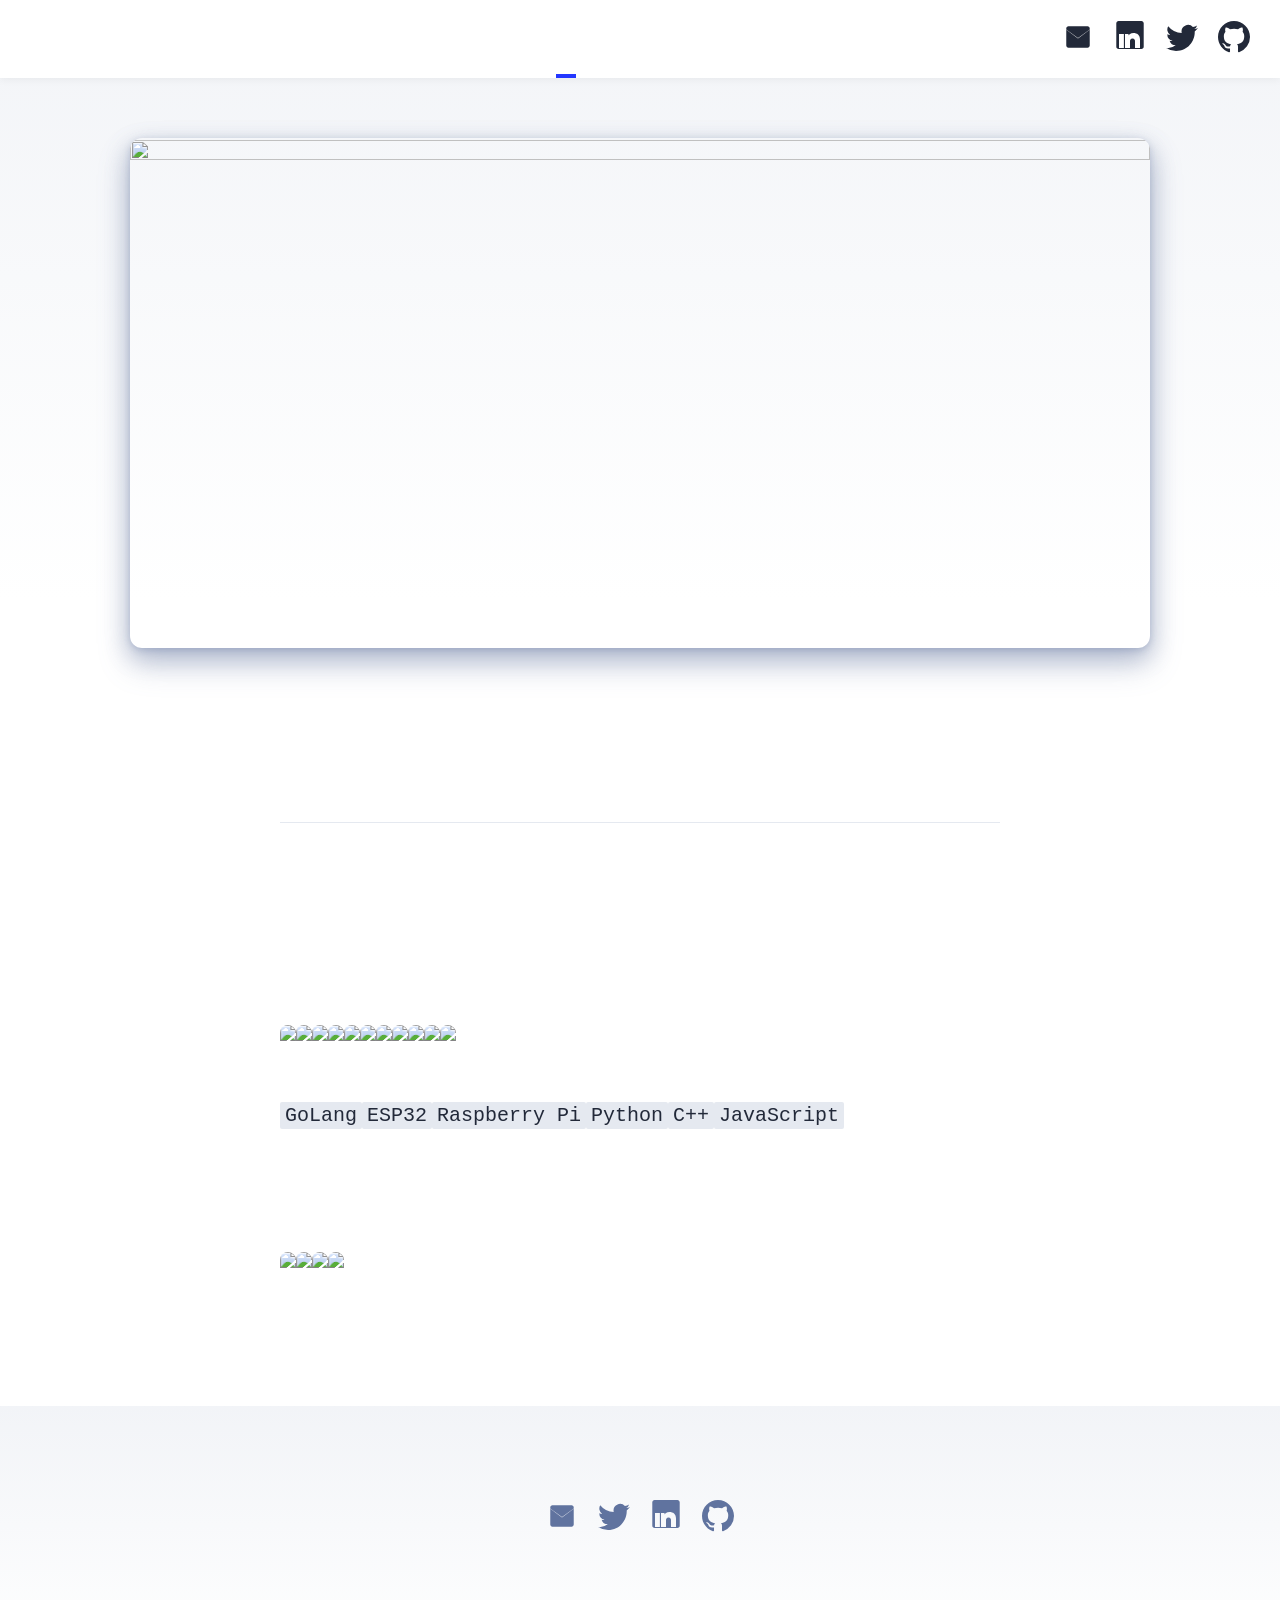
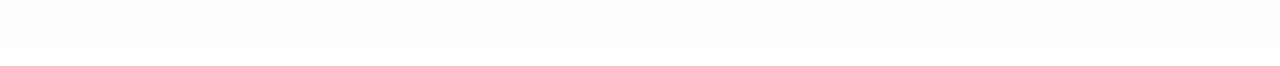
==== about/index.html @ 31f9257a "v2 portfolio" ====
<!DOCTYPE html><html lang="en" data-astro-cid-bvzihdzo> <head><!-- Global Metadata --><meta charset="utf-8"><meta name="viewport" content="width=device-width,initial-scale=1"><link rel="icon" type="image/svg+xml" href="/favicon.svg"><link rel="sitemap" href="/sitemap-index.xml"><link rel="alternate" type="application/rss+xml" title="Sachinthra's Portfolio" href="https://sachinthra.github.io/rss.xml"><meta name="generator" content="Astro v5.5.5"><!-- Font preloads --><link rel="preload" href="/fonts/atkinson-regular.woff" as="font" type="font/woff" crossorigin><link rel="preload" href="/fonts/atkinson-bold.woff" as="font" type="font/woff" crossorigin><!-- Canonical URL --><link rel="canonical" href="https://sachinthra.github.io/about/"><!-- Primary Meta Tags --><title>About Me</title><meta name="title" content="About Me"><meta name="description" content="Something about me, my work and my interests."><!-- Open Graph / Facebook --><meta property="og:type" content="website"><meta property="og:url" content="https://sachinthra.github.io/about/"><meta property="og:title" content="About Me"><meta property="og:description" content="Something about me, my work and my interests."><meta property="og:image" content="https://sachinthra.github.io/blog-placeholder-1.jpg"><!-- Twitter --><meta property="twitter:card" content="summary_large_image"><meta property="twitter:url" content="https://sachinthra.github.io/about/"><meta property="twitter:title" content="About Me"><meta property="twitter:description" content="Something about me, my work and my interests."><meta property="twitter:image" content="https://sachinthra.github.io/blog-placeholder-1.jpg"><style>:root{--accent: #2337ff;--accent-dark: #000d8a;--black: 15, 18, 25;--gray: 96, 115, 159;--gray-light: 229, 233, 240;--gray-dark: 34, 41, 57;--gray-gradient: rgba(var(--gray-light), 50%), #fff;--box-shadow: 0 2px 6px rgba(var(--gray), 25%), 0 8px 24px rgba(var(--gray), 33%), 0 16px 32px rgba(var(--gray), 33%)}@font-face{font-family:Atkinson;src:url(/fonts/atkinson-regular.woff) format("woff");font-weight:400;font-style:normal;font-display:swap}@font-face{font-family:Atkinson;src:url(/fonts/atkinson-bold.woff) format("woff");font-weight:700;font-style:normal;font-display:swap}body{font-family:Atkinson,sans-serif;margin:0;padding:0;text-align:left;background:linear-gradient(var(--gray-gradient)) no-repeat;background-size:100% 600px;word-wrap:break-word;overflow-wrap:break-word;color:rgb(var(--gray-dark));font-size:20px;line-height:1.7}main{width:720px;max-width:calc(100% - 2em);margin:auto;padding:3em 1em}h1,h2,h3,h4,h5,h6{margin:0 0 .5rem;color:rgb(var(--black));line-height:1.2}h1{font-size:3.052em}h2{font-size:2.441em}h3{font-size:1.953em}h4{font-size:1.563em}h5{font-size:1.25em}strong,b{font-weight:700}a,a:hover{color:var(--accent)}p{margin-bottom:1em}.prose p{margin-bottom:2em}textarea{width:100%;font-size:16px}input{font-size:16px}table{width:100%}img{max-width:100%;height:auto;border-radius:8px}code{padding:2px 5px;background-color:rgb(var(--gray-light));border-radius:2px}pre{padding:1.5em;border-radius:8px}pre>code{all:unset}blockquote{border-left:4px solid var(--accent);padding:0 0 0 20px;margin:0;font-size:1.333em}hr{border:none;border-top:1px solid rgb(var(--gray-light))}@media (max-width: 720px){body{font-size:18px}main{padding:1em}}.sr-only{border:0;padding:0;margin:0;position:absolute!important;height:1px;width:1px;overflow:hidden;clip:rect(1px 1px 1px 1px);clip:rect(1px,1px,1px,1px);clip-path:inset(50%);white-space:nowrap}a[data-astro-cid-eimmu3lg]{display:inline-block;text-decoration:none}a[data-astro-cid-eimmu3lg].active{font-weight:bolder;text-decoration:underline}header[data-astro-cid-3ef6ksr2]{margin:0;padding:0 1em;background:#fff;box-shadow:0 2px 8px rgba(var(--black),5%)}h2[data-astro-cid-3ef6ksr2]{margin:0;font-size:1em}h2[data-astro-cid-3ef6ksr2] a[data-astro-cid-3ef6ksr2],h2[data-astro-cid-3ef6ksr2] a[data-astro-cid-3ef6ksr2].active{text-decoration:none}nav[data-astro-cid-3ef6ksr2]{display:flex;align-items:center;justify-content:space-between}nav[data-astro-cid-3ef6ksr2] a[data-astro-cid-3ef6ksr2]{padding:1em .5em;color:var(--black);border-bottom:4px solid transparent;text-decoration:none}nav[data-astro-cid-3ef6ksr2] a[data-astro-cid-3ef6ksr2].active{text-decoration:none;border-bottom-color:var(--accent)}.social-links[data-astro-cid-3ef6ksr2],.social-links[data-astro-cid-3ef6ksr2] a[data-astro-cid-3ef6ksr2]{display:flex}@media (max-width: 720px){.social-links[data-astro-cid-3ef6ksr2]{display:none}}footer[data-astro-cid-sz7xmlte]{padding:2em 1em 6em;background:linear-gradient(var(--gray-gradient)) no-repeat;color:rgb(var(--gray));text-align:center}.social-links[data-astro-cid-sz7xmlte]{display:flex;justify-content:center;gap:1em;margin-top:1em}.social-links[data-astro-cid-sz7xmlte] a[data-astro-cid-sz7xmlte]{text-decoration:none;color:rgb(var(--gray))}.social-links[data-astro-cid-sz7xmlte] a[data-astro-cid-sz7xmlte]:hover{color:rgb(var(--gray-dark))}
main[data-astro-cid-bvzihdzo]{width:calc(100% - 2em);max-width:100%;margin:0}.hero-image[data-astro-cid-bvzihdzo]{width:100%}.hero-image[data-astro-cid-bvzihdzo] img[data-astro-cid-bvzihdzo]{display:block;margin:0 auto;border-radius:12px;box-shadow:var(--box-shadow)}.prose[data-astro-cid-bvzihdzo]{width:720px;max-width:calc(100% - 2em);margin:auto;padding:1em;color:rgb(var(--gray-dark))}.title[data-astro-cid-bvzihdzo]{margin-bottom:1em;padding:1em 0;text-align:center;line-height:1}.title[data-astro-cid-bvzihdzo] h1[data-astro-cid-bvzihdzo]{margin:0 0 .5em}.date[data-astro-cid-bvzihdzo]{margin-bottom:.5em;color:rgb(var(--gray))}.last-updated-on[data-astro-cid-bvzihdzo]{font-style:italic}
</style></head> <body data-astro-cid-bvzihdzo> <header data-astro-cid-3ef6ksr2> <nav data-astro-cid-3ef6ksr2> <h2 data-astro-cid-3ef6ksr2><a href="/" data-astro-cid-3ef6ksr2>Sachinthra&#39;s Portfolio</a></h2> <div class="internal-links" data-astro-cid-3ef6ksr2> <a href="/" data-astro-cid-3ef6ksr2="true" data-astro-cid-eimmu3lg> Home </a>  <a href="/blog" data-astro-cid-3ef6ksr2="true" data-astro-cid-eimmu3lg> Blog </a>  <a href="/about" class="active" data-astro-cid-3ef6ksr2="true" data-astro-cid-eimmu3lg> About </a>  </div> <div class="social-links" data-astro-cid-3ef6ksr2> <!-- <a href="https://m.webtoo.ls/@astro" target="_blank">
				<span class="sr-only">Follow Astro on Mastodon</span>
				<svg viewBox="0 0 16 16" aria-hidden="true" width="32" height="32"
					><path
						fill="currentColor"
						d="M11.19 12.195c2.016-.24 3.77-1.475 3.99-2.603.348-1.778.32-4.339.32-4.339 0-3.47-2.286-4.488-2.286-4.488C12.062.238 10.083.017 8.027 0h-.05C5.92.017 3.942.238 2.79.765c0 0-2.285 1.017-2.285 4.488l-.002.662c-.004.64-.007 1.35.011 2.091.083 3.394.626 6.74 3.78 7.57 1.454.383 2.703.463 3.709.408 1.823-.1 2.847-.647 2.847-.647l-.06-1.317s-1.303.41-2.767.36c-1.45-.05-2.98-.156-3.215-1.928a3.614 3.614 0 0 1-.033-.496s1.424.346 3.228.428c1.103.05 2.137-.064 3.188-.189zm1.613-2.47H11.13v-4.08c0-.859-.364-1.295-1.091-1.295-.804 0-1.207.517-1.207 1.541v2.233H7.168V5.89c0-1.024-.403-1.541-1.207-1.541-.727 0-1.091.436-1.091 1.296v4.079H3.197V5.522c0-.859.22-1.541.66-2.046.456-.505 1.052-.764 1.793-.764.856 0 1.504.328 1.933.983L8 4.39l.417-.695c.429-.655 1.077-.983 1.934-.983.74 0 1.336.259 1.791.764.442.505.661 1.187.661 2.046v4.203z"
					></path></svg
				>
			</a> --> <a href="mailto:sachinthranv@gmail.com" target="_blank" data-astro-cid-3ef6ksr2> <span class="sr-only" data-astro-cid-3ef6ksr2>Send an email to Sachinthra</span> <svg viewBox="0 0 24 24" aria-hidden="true" width="32" height="32" astro-icon="social/gmail" data-astro-cid-3ef6ksr2> <path fill="currentColor" d="M12 13.065L3.2 6.6V18.4C3.2 19.28 3.92 20 4.8 20H19.2C20.08 20 20.8 19.28 20.8 18.4V6.6L12 13.065ZM12 11.2L20.8 4.8H19.2L12 9.935L4.8 4.8H3.2L12 11.2ZM19.2 4H4.8C3.92 4 3.2 4.72 3.2 5.6V6.4L12 12.8L20.8 6.4V5.6C20.8 4.72 20.08 4 19.2 4Z" data-astro-cid-3ef6ksr2></path> </svg> </a> <a href="https://linkedin.com/in/sachinthra/" target="_blank" data-astro-cid-3ef6ksr2> <span class="sr-only" data-astro-cid-3ef6ksr2>Follow Sachinthra on Linkedin</span> <svg viewBox="0 0 16 16" aria-hidden="true" width="32" height="32" data-astro-cid-3ef6ksr2><path fill="currentColor" d="M1.146 1.146C1.146 0.513 1.659 0 2.293 0h11.414c.634 0 1.147.513 1.147 1.146v11.708c0 .633-.513 1.146-1.147 1.146H2.293c-.634 0-1.147-.513-1.147-1.146V1.146zM4.943 13.5V6.5H2.5v7h2.443zm-1.221-8.25a1.25 1.25 0 1 1 0-2.5 1.25 1.25 0 0 1 0 2.5zm9.278 8.25V9.25c0-2.25-1.5-3.25-3.25-3.25-1.5 0-2.25.75-2.5 1.25V6.5H5.5v7h2.5v-3.5c0-.5.25-1.25 1.25-1.25s1.25.75 1.25 1.25V13.5h2.5z" data-astro-cid-3ef6ksr2></path></svg> </a> <a href="https://x.com/Sachinthra" target="_blank" data-astro-cid-3ef6ksr2> <span class="sr-only" data-astro-cid-3ef6ksr2>Follow Sachinthra on X(Twitter)</span> <svg viewBox="0 0 16 16" aria-hidden="true" width="32" height="32" data-astro-cid-3ef6ksr2><path fill="currentColor" d="M5.026 15c6.038 0 9.341-5.003 9.341-9.334 0-.14 0-.282-.006-.422A6.685 6.685 0 0 0 16 3.542a6.658 6.658 0 0 1-1.889.518 3.301 3.301 0 0 0 1.447-1.817 6.533 6.533 0 0 1-2.087.793A3.286 3.286 0 0 0 7.875 6.03a9.325 9.325 0 0 1-6.767-3.429 3.289 3.289 0 0 0 1.018 4.382A3.323 3.323 0 0 1 .64 6.575v.045a3.288 3.288 0 0 0 2.632 3.218 3.203 3.203 0 0 1-.865.115 3.23 3.23 0 0 1-.614-.057 3.283 3.283 0 0 0 3.067 2.277A6.588 6.588 0 0 1 .78 13.58a6.32 6.32 0 0 1-.78-.045A9.344 9.344 0 0 0 5.026 15z" data-astro-cid-3ef6ksr2></path></svg> </a> <a href="https://github.com/sachinthra" target="_blank" data-astro-cid-3ef6ksr2> <span class="sr-only" data-astro-cid-3ef6ksr2>Go to Sachinthra's GitHub repo</span> <svg viewBox="0 0 16 16" aria-hidden="true" width="32" height="32" data-astro-cid-3ef6ksr2><path fill="currentColor" d="M8 0C3.58 0 0 3.58 0 8c0 3.54 2.29 6.53 5.47 7.59.4.07.55-.17.55-.38 0-.19-.01-.82-.01-1.49-2.01.37-2.53-.49-2.69-.94-.09-.23-.48-.94-.82-1.13-.28-.15-.68-.52-.01-.53.63-.01 1.08.58 1.23.82.72 1.21 1.87.87 2.33.66.07-.52.28-.87.51-1.07-1.78-.2-3.64-.89-3.64-3.95 0-.87.31-1.59.82-2.15-.08-.2-.36-1.02.08-2.12 0 0 .67-.21 2.2.82.64-.18 1.32-.27 2-.27.68 0 1.36.09 2 .27 1.53-1.04 2.2-.82 2.2-.82.44 1.1.16 1.92.08 2.12.51.56.82 1.27.82 2.15 0 3.07-1.87 3.75-3.65 3.95.29.25.54.73.54 1.48 0 1.07-.01 1.93-.01 2.2 0 .21.15.46.55.38A8.012 8.012 0 0 0 16 8c0-4.42-3.58-8-8-8z" data-astro-cid-3ef6ksr2></path></svg> </a> </div> </nav> </header>  <main data-astro-cid-bvzihdzo> <article data-astro-cid-bvzihdzo> <div class="hero-image" data-astro-cid-bvzihdzo> <img width="1020" height="510" src="/blog-placeholder-about.jpg" alt="" data-astro-cid-bvzihdzo> </div> <div class="prose" data-astro-cid-bvzihdzo> <div class="title" data-astro-cid-bvzihdzo> <div class="date" data-astro-cid-bvzihdzo> <time datetime="2025-07-01T18:30:00.000Z"> Jul 2, 2025 </time>  </div> <h1 data-astro-cid-bvzihdzo>About Me</h1> <hr data-astro-cid-bvzihdzo> </div>  <p>
I'm a Software Development Engineer (SDE-2) focused on building scalable
    cloud systems and deploying real-world solutions using IoT and containerized
    applications. I enjoy working at the intersection of hardware, software, and
    infrastructure. Exploring the world of IOT using ESP32 and Raspberry Pi.
</p> <h2>Things I code with</h2> <p> <img alt="React" src="https://img.shields.io/badge/-React-45b8d8?style=flat-square&logo=react&logoColor=white"> <img alt="Docker" src="https://img.shields.io/badge/-Docker-46a2f1?style=flat-square&logo=docker&logoColor=white"> <img alt="github actions" src="https://img.shields.io/badge/-Github_Actions-2088FF?style=flat-square&logo=github-actions&logoColor=white"> <img alt="TypeScript" src="https://img.shields.io/badge/-TypeScript-007ACC?style=flat-square&logo=typescript&logoColor=white"> <img alt="Heroku" src="https://img.shields.io/badge/-Heroku-430098?style=flat-square&logo=heroku&logoColor=white"> <img alt="redux" src="https://img.shields.io/badge/-Redux-764ABC?style=flat-square&logo=redux&logoColor=white"> <img alt="Sass" src="https://img.shields.io/badge/-Sass-CC6699?style=flat-square&logo=sass&logoColor=white"> <img alt="git" src="https://img.shields.io/badge/-Git-F05032?style=flat-square&logo=git&logoColor=white"> <img alt="npm" src="https://img.shields.io/badge/-NPM-CB3837?style=flat-square&logo=npm&logoColor=white"> <img alt="html5" src="https://img.shields.io/badge/-HTML5-E34F26?style=flat-square&logo=html5&logoColor=white"> <img alt="Nodejs" src="https://img.shields.io/badge/-Nodejs-43853d?style=flat-square&logo=Node.js&logoColor=white"> </p> <p> <code>GoLang</code>, <code>ESP32</code>, <code>Raspberry Pi</code>, <code>Python</code>, <code>C++</code>, <code>JavaScript</code> </p> <h2>Find me</h2> <p> <a href="https://github.com/sachinthra" target="_blank"><img alt="Github" src="https://img.shields.io/badge/GitHub-%2312100E.svg?&style=for-the-badge&logo=Github&logoColor=white"></a> <a href="https://www.linkedin.com/in/sachinthra" target="_blank"><img alt="LinkedIn" src="https://img.shields.io/badge/linkedin-%230077B5.svg?&style=for-the-badge&logo=linkedin&logoColor=white"></a> <a href="https://x.com/Sachinthra" target="_blank"><img alt="Twitter" src="https://img.shields.io/badge/X-%2312100E.svg?&style=for-the-badge&logo=X&logoColor=white"></a> <a href="mailto:sachinthranv@gmail.com" target="_blank"><img alt="Github" src="https://img.shields.io/badge/Gmail-%2312100E.svg?&style=for-the-badge&logo=Gmail&logoColor=red"></a> </p>  </div> </article> </main> <footer data-astro-cid-sz7xmlte>
&copy; 2025 Sachinthra. All rights reserved.
<div class="social-links" data-astro-cid-sz7xmlte> <!-- <a href="https://m.webtoo.ls/@astro" target="_blank">
			<span class="sr-only">Follow Astro on Mastodon</span>
			<svg
				viewBox="0 0 16 16"
				aria-hidden="true"
				width="32"
				height="32"
				astro-icon="social/mastodon"
				><path
					fill="currentColor"
					d="M11.19 12.195c2.016-.24 3.77-1.475 3.99-2.603.348-1.778.32-4.339.32-4.339 0-3.47-2.286-4.488-2.286-4.488C12.062.238 10.083.017 8.027 0h-.05C5.92.017 3.942.238 2.79.765c0 0-2.285 1.017-2.285 4.488l-.002.662c-.004.64-.007 1.35.011 2.091.083 3.394.626 6.74 3.78 7.57 1.454.383 2.703.463 3.709.408 1.823-.1 2.847-.647 2.847-.647l-.06-1.317s-1.303.41-2.767.36c-1.45-.05-2.98-.156-3.215-1.928a3.614 3.614 0 0 1-.033-.496s1.424.346 3.228.428c1.103.05 2.137-.064 3.188-.189zm1.613-2.47H11.13v-4.08c0-.859-.364-1.295-1.091-1.295-.804 0-1.207.517-1.207 1.541v2.233H7.168V5.89c0-1.024-.403-1.541-1.207-1.541-.727 0-1.091.436-1.091 1.296v4.079H3.197V5.522c0-.859.22-1.541.66-2.046.456-.505 1.052-.764 1.793-.764.856 0 1.504.328 1.933.983L8 4.39l.417-.695c.429-.655 1.077-.983 1.934-.983.74 0 1.336.259 1.791.764.442.505.661 1.187.661 2.046v4.203z"
				></path></svg
			>
		</a> --> <a href="mailto:sachinthranv@gmail.com" target="_blank" data-astro-cid-sz7xmlte> <span class="sr-only" data-astro-cid-sz7xmlte>Send an email to Sachinthra</span> <svg viewBox="0 0 24 24" aria-hidden="true" width="32" height="32" astro-icon="social/gmail" data-astro-cid-sz7xmlte> <path fill="currentColor" d="M12 13.065L3.2 6.6V18.4C3.2 19.28 3.92 20 4.8 20H19.2C20.08 20 20.8 19.28 20.8 18.4V6.6L12 13.065ZM12 11.2L20.8 4.8H19.2L12 9.935L4.8 4.8H3.2L12 11.2ZM19.2 4H4.8C3.92 4 3.2 4.72 3.2 5.6V6.4L12 12.8L20.8 6.4V5.6C20.8 4.72 20.08 4 19.2 4Z" data-astro-cid-sz7xmlte></path> </svg> </a> <a href="https://x.com/Sachinthra" target="_blank" data-astro-cid-sz7xmlte> <span class="sr-only" data-astro-cid-sz7xmlte>Follow Sachinthra on X</span> <svg viewBox="0 0 16 16" aria-hidden="true" width="32" height="32" astro-icon="social/x" data-astro-cid-sz7xmlte><path fill="currentColor" d="M5.026 15c6.038 0 9.341-5.003 9.341-9.334 0-.14 0-.282-.006-.422A6.685 6.685 0 0 0 16 3.542a6.658 6.658 0 0 1-1.889.518 3.301 3.301 0 0 0 1.447-1.817 6.533 6.533 0 0 1-2.087.793A3.286 3.286 0 0 0 7.875 6.03a9.325 9.325 0 0 1-6.767-3.429 3.289 3.289 0 0 0 1.018 4.382A3.323 3.323 0 0 1 .64 6.575v.045a3.288 3.288 0 0 0 2.632 3.218 3.203 3.203 0 0 1-.865.115 3.23 3.23 0 0 1-.614-.057 3.283 3.283 0 0 0 3.067 2.277A6.588 6.588 0 0 1 .78 13.58a6.32 6.32 0 0 1-.78-.045A9.344 9.344 0 0 0 5.026 15z" data-astro-cid-sz7xmlte></path></svg> </a> <a href="https://linkedin.com/in/sachinthra/" target="_blank" data-astro-cid-sz7xmlte> <span class="sr-only" data-astro-cid-sz7xmlte>Follow Sachinthra on Linkedin</span> <svg viewBox="0 0 16 16" aria-hidden="true" width="32" height="32" astro-icon="social/linkedin" data-astro-cid-sz7xmlte><path fill="currentColor" d="M1.146 1.146C1.146 0.513 1.659 0 2.293 0h11.414c.634 0 1.147.513 1.147 1.146v11.708c0 .633-.513 1.146-1.147 1.146H2.293c-.634 0-1.147-.513-1.147-1.146V1.146zM4.943 13.5V6.5H2.5v7h2.443zm-1.221-8.25a1.25 1.25 0 1 1 0-2.5 1.25 1.25 0 0 1 0 2.5zm9.278 8.25V9.25c0-2.25-1.5-3.25-3.25-3.25-1.5 0-2.25.75-2.5 1.25V6.5H5.5v7h2.5v-3.5c0-.5.25-1.25 1.25-1.25s1.25.75 1.25 1.25V13.5h2.5z" data-astro-cid-sz7xmlte></path></svg> </a> <a href="https://github.com/sachinthra" target="_blank" data-astro-cid-sz7xmlte> <span class="sr-only" data-astro-cid-sz7xmlte>Go to Sachinthra's GitHub repo</span> <svg viewBox="0 0 16 16" aria-hidden="true" width="32" height="32" astro-icon="social/github" data-astro-cid-sz7xmlte><path fill="currentColor" d="M8 0C3.58 0 0 3.58 0 8c0 3.54 2.29 6.53 5.47 7.59.4.07.55-.17.55-.38 0-.19-.01-.82-.01-1.49-2.01.37-2.53-.49-2.69-.94-.09-.23-.48-.94-.82-1.13-.28-.15-.68-.52-.01-.53.63-.01 1.08.58 1.23.82.72 1.21 1.87.87 2.33.66.07-.52.28-.87.51-1.07-1.78-.2-3.64-.89-3.64-3.95 0-.87.31-1.59.82-2.15-.08-.2-.36-1.02.08-2.12 0 0 .67-.21 2.2.82.64-.18 1.32-.27 2-.27.68 0 1.36.09 2 .27 1.53-1.04 2.2-.82 2.2-.82.44 1.1.16 1.92.08 2.12.51.56.82 1.27.82 2.15 0 3.07-1.87 3.75-3.65 3.95.29.25.54.73.54 1.48 0 1.07-.01 1.93-.01 2.2 0 .21.15.46.55.38A8.012 8.012 0 0 0 16 8c0-4.42-3.58-8-8-8z" data-astro-cid-sz7xmlte></path></svg> </a> </div> </footer>  </body></html>
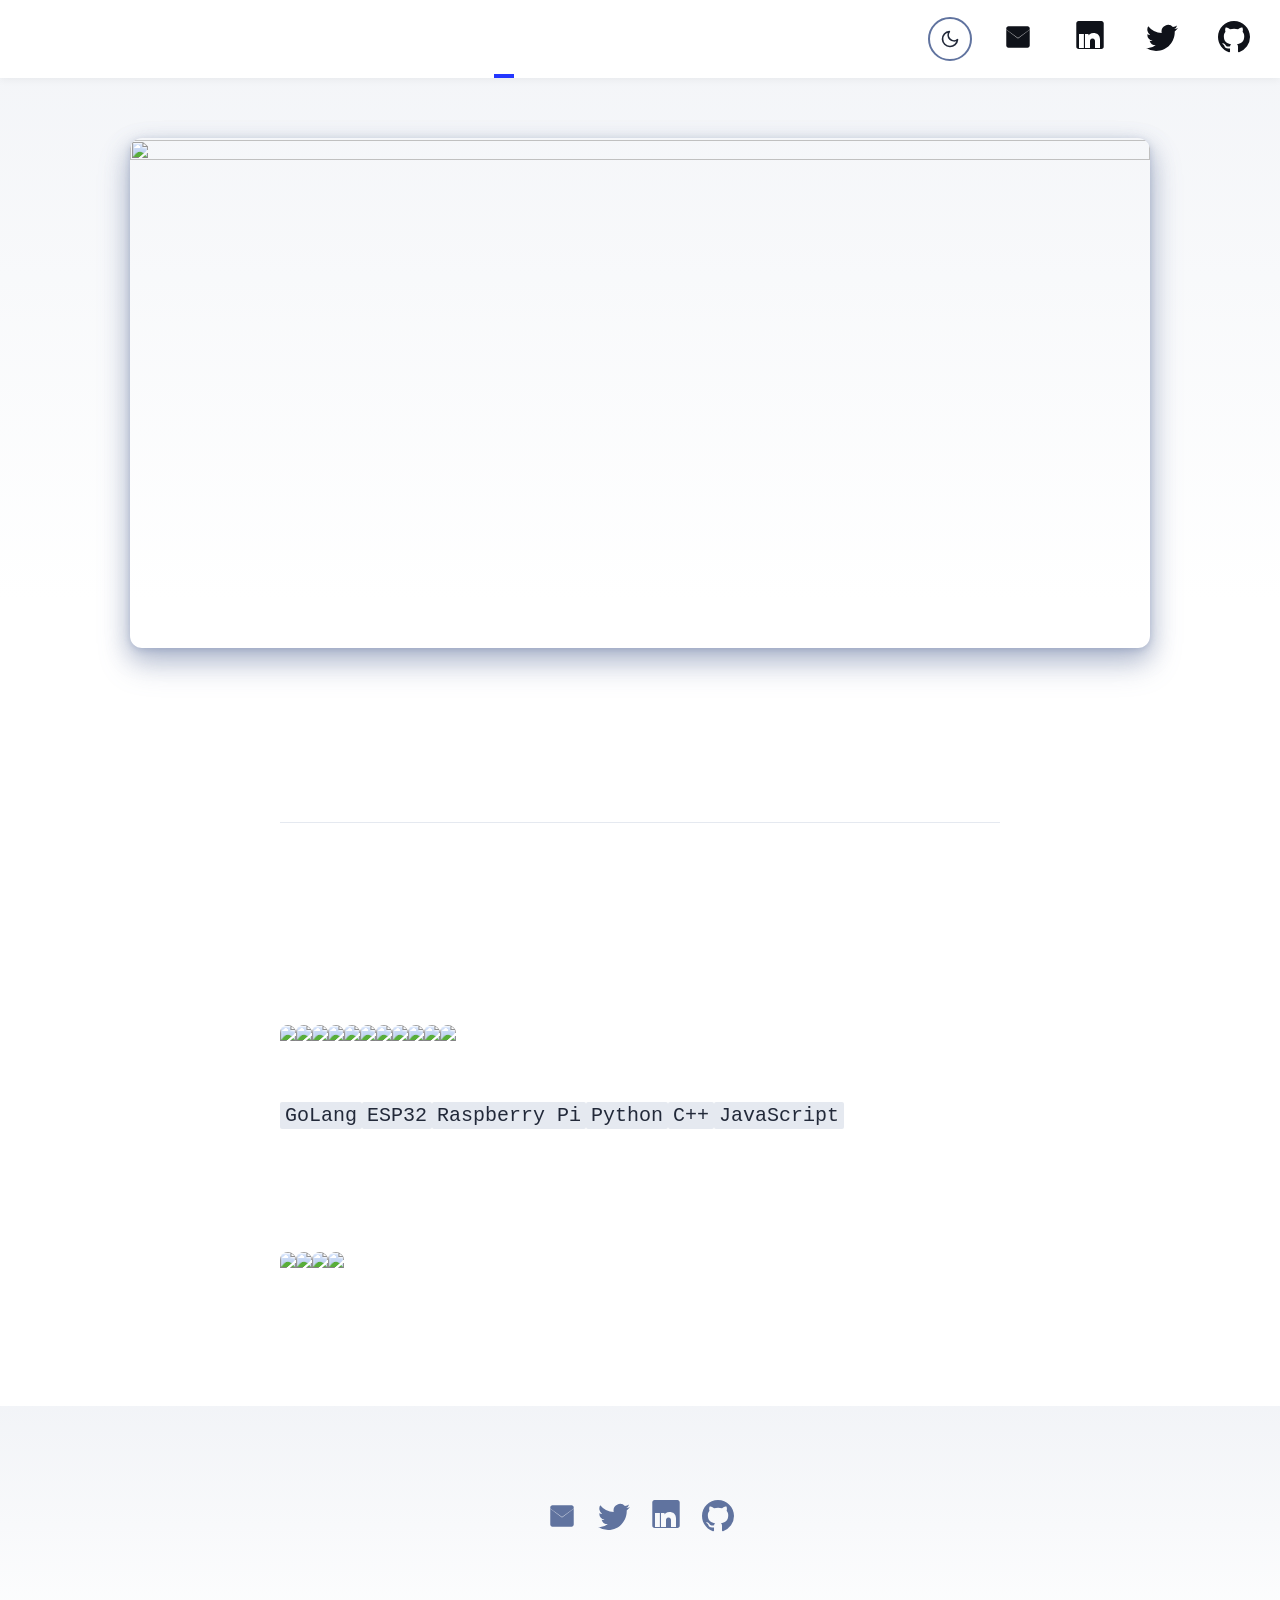
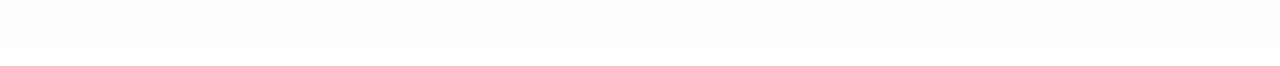
==== commit 8ef32c20: "Add Theme" ====
--- a/about/index.html
+++ b/about/index.html
@@ -1,14 +1,74 @@
-<!DOCTYPE html><html lang="en" data-astro-cid-bvzihdzo> <head><!-- Global Metadata --><meta charset="utf-8"><meta name="viewport" content="width=device-width,initial-scale=1"><link rel="icon" type="image/svg+xml" href="/favicon.svg"><link rel="sitemap" href="/sitemap-index.xml"><link rel="alternate" type="application/rss+xml" title="Sachinthra's Portfolio" href="https://sachinthra.github.io/rss.xml"><meta name="generator" content="Astro v5.5.5"><!-- Font preloads --><link rel="preload" href="/fonts/atkinson-regular.woff" as="font" type="font/woff" crossorigin><link rel="preload" href="/fonts/atkinson-bold.woff" as="font" type="font/woff" crossorigin><!-- Canonical URL --><link rel="canonical" href="https://sachinthra.github.io/about/"><!-- Primary Meta Tags --><title>About Me</title><meta name="title" content="About Me"><meta name="description" content="Something about me, my work and my interests."><!-- Open Graph / Facebook --><meta property="og:type" content="website"><meta property="og:url" content="https://sachinthra.github.io/about/"><meta property="og:title" content="About Me"><meta property="og:description" content="Something about me, my work and my interests."><meta property="og:image" content="https://sachinthra.github.io/blog-placeholder-1.jpg"><!-- Twitter --><meta property="twitter:card" content="summary_large_image"><meta property="twitter:url" content="https://sachinthra.github.io/about/"><meta property="twitter:title" content="About Me"><meta property="twitter:description" content="Something about me, my work and my interests."><meta property="twitter:image" content="https://sachinthra.github.io/blog-placeholder-1.jpg"><style>:root{--accent: #2337ff;--accent-dark: #000d8a;--black: 15, 18, 25;--gray: 96, 115, 159;--gray-light: 229, 233, 240;--gray-dark: 34, 41, 57;--gray-gradient: rgba(var(--gray-light), 50%), #fff;--box-shadow: 0 2px 6px rgba(var(--gray), 25%), 0 8px 24px rgba(var(--gray), 33%), 0 16px 32px rgba(var(--gray), 33%)}@font-face{font-family:Atkinson;src:url(/fonts/atkinson-regular.woff) format("woff");font-weight:400;font-style:normal;font-display:swap}@font-face{font-family:Atkinson;src:url(/fonts/atkinson-bold.woff) format("woff");font-weight:700;font-style:normal;font-display:swap}body{font-family:Atkinson,sans-serif;margin:0;padding:0;text-align:left;background:linear-gradient(var(--gray-gradient)) no-repeat;background-size:100% 600px;word-wrap:break-word;overflow-wrap:break-word;color:rgb(var(--gray-dark));font-size:20px;line-height:1.7}main{width:720px;max-width:calc(100% - 2em);margin:auto;padding:3em 1em}h1,h2,h3,h4,h5,h6{margin:0 0 .5rem;color:rgb(var(--black));line-height:1.2}h1{font-size:3.052em}h2{font-size:2.441em}h3{font-size:1.953em}h4{font-size:1.563em}h5{font-size:1.25em}strong,b{font-weight:700}a,a:hover{color:var(--accent)}p{margin-bottom:1em}.prose p{margin-bottom:2em}textarea{width:100%;font-size:16px}input{font-size:16px}table{width:100%}img{max-width:100%;height:auto;border-radius:8px}code{padding:2px 5px;background-color:rgb(var(--gray-light));border-radius:2px}pre{padding:1.5em;border-radius:8px}pre>code{all:unset}blockquote{border-left:4px solid var(--accent);padding:0 0 0 20px;margin:0;font-size:1.333em}hr{border:none;border-top:1px solid rgb(var(--gray-light))}@media (max-width: 720px){body{font-size:18px}main{padding:1em}}.sr-only{border:0;padding:0;margin:0;position:absolute!important;height:1px;width:1px;overflow:hidden;clip:rect(1px 1px 1px 1px);clip:rect(1px,1px,1px,1px);clip-path:inset(50%);white-space:nowrap}a[data-astro-cid-eimmu3lg]{display:inline-block;text-decoration:none}a[data-astro-cid-eimmu3lg].active{font-weight:bolder;text-decoration:underline}header[data-astro-cid-3ef6ksr2]{margin:0;padding:0 1em;background:#fff;box-shadow:0 2px 8px rgba(var(--black),5%)}h2[data-astro-cid-3ef6ksr2]{margin:0;font-size:1em}h2[data-astro-cid-3ef6ksr2] a[data-astro-cid-3ef6ksr2],h2[data-astro-cid-3ef6ksr2] a[data-astro-cid-3ef6ksr2].active{text-decoration:none}nav[data-astro-cid-3ef6ksr2]{display:flex;align-items:center;justify-content:space-between}nav[data-astro-cid-3ef6ksr2] a[data-astro-cid-3ef6ksr2]{padding:1em .5em;color:var(--black);border-bottom:4px solid transparent;text-decoration:none}nav[data-astro-cid-3ef6ksr2] a[data-astro-cid-3ef6ksr2].active{text-decoration:none;border-bottom-color:var(--accent)}.social-links[data-astro-cid-3ef6ksr2],.social-links[data-astro-cid-3ef6ksr2] a[data-astro-cid-3ef6ksr2]{display:flex}@media (max-width: 720px){.social-links[data-astro-cid-3ef6ksr2]{display:none}}footer[data-astro-cid-sz7xmlte]{padding:2em 1em 6em;background:linear-gradient(var(--gray-gradient)) no-repeat;color:rgb(var(--gray));text-align:center}.social-links[data-astro-cid-sz7xmlte]{display:flex;justify-content:center;gap:1em;margin-top:1em}.social-links[data-astro-cid-sz7xmlte] a[data-astro-cid-sz7xmlte]{text-decoration:none;color:rgb(var(--gray))}.social-links[data-astro-cid-sz7xmlte] a[data-astro-cid-sz7xmlte]:hover{color:rgb(var(--gray-dark))}
-main[data-astro-cid-bvzihdzo]{width:calc(100% - 2em);max-width:100%;margin:0}.hero-image[data-astro-cid-bvzihdzo]{width:100%}.hero-image[data-astro-cid-bvzihdzo] img[data-astro-cid-bvzihdzo]{display:block;margin:0 auto;border-radius:12px;box-shadow:var(--box-shadow)}.prose[data-astro-cid-bvzihdzo]{width:720px;max-width:calc(100% - 2em);margin:auto;padding:1em;color:rgb(var(--gray-dark))}.title[data-astro-cid-bvzihdzo]{margin-bottom:1em;padding:1em 0;text-align:center;line-height:1}.title[data-astro-cid-bvzihdzo] h1[data-astro-cid-bvzihdzo]{margin:0 0 .5em}.date[data-astro-cid-bvzihdzo]{margin-bottom:.5em;color:rgb(var(--gray))}.last-updated-on[data-astro-cid-bvzihdzo]{font-style:italic}
-</style></head> <body data-astro-cid-bvzihdzo> <header data-astro-cid-3ef6ksr2> <nav data-astro-cid-3ef6ksr2> <h2 data-astro-cid-3ef6ksr2><a href="/" data-astro-cid-3ef6ksr2>Sachinthra&#39;s Portfolio</a></h2> <div class="internal-links" data-astro-cid-3ef6ksr2> <a href="/" data-astro-cid-3ef6ksr2="true" data-astro-cid-eimmu3lg> Home </a>  <a href="/blog" data-astro-cid-3ef6ksr2="true" data-astro-cid-eimmu3lg> Blog </a>  <a href="/about" class="active" data-astro-cid-3ef6ksr2="true" data-astro-cid-eimmu3lg> About </a>  </div> <div class="social-links" data-astro-cid-3ef6ksr2> <!-- <a href="https://m.webtoo.ls/@astro" target="_blank">
-				<span class="sr-only">Follow Astro on Mastodon</span>
-				<svg viewBox="0 0 16 16" aria-hidden="true" width="32" height="32"
-					><path
-						fill="currentColor"
-						d="M11.19 12.195c2.016-.24 3.77-1.475 3.99-2.603.348-1.778.32-4.339.32-4.339 0-3.47-2.286-4.488-2.286-4.488C12.062.238 10.083.017 8.027 0h-.05C5.92.017 3.942.238 2.79.765c0 0-2.285 1.017-2.285 4.488l-.002.662c-.004.64-.007 1.35.011 2.091.083 3.394.626 6.74 3.78 7.57 1.454.383 2.703.463 3.709.408 1.823-.1 2.847-.647 2.847-.647l-.06-1.317s-1.303.41-2.767.36c-1.45-.05-2.98-.156-3.215-1.928a3.614 3.614 0 0 1-.033-.496s1.424.346 3.228.428c1.103.05 2.137-.064 3.188-.189zm1.613-2.47H11.13v-4.08c0-.859-.364-1.295-1.091-1.295-.804 0-1.207.517-1.207 1.541v2.233H7.168V5.89c0-1.024-.403-1.541-1.207-1.541-.727 0-1.091.436-1.091 1.296v4.079H3.197V5.522c0-.859.22-1.541.66-2.046.456-.505 1.052-.764 1.793-.764.856 0 1.504.328 1.933.983L8 4.39l.417-.695c.429-.655 1.077-.983 1.934-.983.74 0 1.336.259 1.791.764.442.505.661 1.187.661 2.046v4.203z"
-					></path></svg
-				>
-			</a> --> <a href="mailto:sachinthranv@gmail.com" target="_blank" data-astro-cid-3ef6ksr2> <span class="sr-only" data-astro-cid-3ef6ksr2>Send an email to Sachinthra</span> <svg viewBox="0 0 24 24" aria-hidden="true" width="32" height="32" astro-icon="social/gmail" data-astro-cid-3ef6ksr2> <path fill="currentColor" d="M12 13.065L3.2 6.6V18.4C3.2 19.28 3.92 20 4.8 20H19.2C20.08 20 20.8 19.28 20.8 18.4V6.6L12 13.065ZM12 11.2L20.8 4.8H19.2L12 9.935L4.8 4.8H3.2L12 11.2ZM19.2 4H4.8C3.92 4 3.2 4.72 3.2 5.6V6.4L12 12.8L20.8 6.4V5.6C20.8 4.72 20.08 4 19.2 4Z" data-astro-cid-3ef6ksr2></path> </svg> </a> <a href="https://linkedin.com/in/sachinthra/" target="_blank" data-astro-cid-3ef6ksr2> <span class="sr-only" data-astro-cid-3ef6ksr2>Follow Sachinthra on Linkedin</span> <svg viewBox="0 0 16 16" aria-hidden="true" width="32" height="32" data-astro-cid-3ef6ksr2><path fill="currentColor" d="M1.146 1.146C1.146 0.513 1.659 0 2.293 0h11.414c.634 0 1.147.513 1.147 1.146v11.708c0 .633-.513 1.146-1.147 1.146H2.293c-.634 0-1.147-.513-1.147-1.146V1.146zM4.943 13.5V6.5H2.5v7h2.443zm-1.221-8.25a1.25 1.25 0 1 1 0-2.5 1.25 1.25 0 0 1 0 2.5zm9.278 8.25V9.25c0-2.25-1.5-3.25-3.25-3.25-1.5 0-2.25.75-2.5 1.25V6.5H5.5v7h2.5v-3.5c0-.5.25-1.25 1.25-1.25s1.25.75 1.25 1.25V13.5h2.5z" data-astro-cid-3ef6ksr2></path></svg> </a> <a href="https://x.com/Sachinthra" target="_blank" data-astro-cid-3ef6ksr2> <span class="sr-only" data-astro-cid-3ef6ksr2>Follow Sachinthra on X(Twitter)</span> <svg viewBox="0 0 16 16" aria-hidden="true" width="32" height="32" data-astro-cid-3ef6ksr2><path fill="currentColor" d="M5.026 15c6.038 0 9.341-5.003 9.341-9.334 0-.14 0-.282-.006-.422A6.685 6.685 0 0 0 16 3.542a6.658 6.658 0 0 1-1.889.518 3.301 3.301 0 0 0 1.447-1.817 6.533 6.533 0 0 1-2.087.793A3.286 3.286 0 0 0 7.875 6.03a9.325 9.325 0 0 1-6.767-3.429 3.289 3.289 0 0 0 1.018 4.382A3.323 3.323 0 0 1 .64 6.575v.045a3.288 3.288 0 0 0 2.632 3.218 3.203 3.203 0 0 1-.865.115 3.23 3.23 0 0 1-.614-.057 3.283 3.283 0 0 0 3.067 2.277A6.588 6.588 0 0 1 .78 13.58a6.32 6.32 0 0 1-.78-.045A9.344 9.344 0 0 0 5.026 15z" data-astro-cid-3ef6ksr2></path></svg> </a> <a href="https://github.com/sachinthra" target="_blank" data-astro-cid-3ef6ksr2> <span class="sr-only" data-astro-cid-3ef6ksr2>Go to Sachinthra's GitHub repo</span> <svg viewBox="0 0 16 16" aria-hidden="true" width="32" height="32" data-astro-cid-3ef6ksr2><path fill="currentColor" d="M8 0C3.58 0 0 3.58 0 8c0 3.54 2.29 6.53 5.47 7.59.4.07.55-.17.55-.38 0-.19-.01-.82-.01-1.49-2.01.37-2.53-.49-2.69-.94-.09-.23-.48-.94-.82-1.13-.28-.15-.68-.52-.01-.53.63-.01 1.08.58 1.23.82.72 1.21 1.87.87 2.33.66.07-.52.28-.87.51-1.07-1.78-.2-3.64-.89-3.64-3.95 0-.87.31-1.59.82-2.15-.08-.2-.36-1.02.08-2.12 0 0 .67-.21 2.2.82.64-.18 1.32-.27 2-.27.68 0 1.36.09 2 .27 1.53-1.04 2.2-.82 2.2-.82.44 1.1.16 1.92.08 2.12.51.56.82 1.27.82 2.15 0 3.07-1.87 3.75-3.65 3.95.29.25.54.73.54 1.48 0 1.07-.01 1.93-.01 2.2 0 .21.15.46.55.38A8.012 8.012 0 0 0 16 8c0-4.42-3.58-8-8-8z" data-astro-cid-3ef6ksr2></path></svg> </a> </div> </nav> </header>  <main data-astro-cid-bvzihdzo> <article data-astro-cid-bvzihdzo> <div class="hero-image" data-astro-cid-bvzihdzo> <img width="1020" height="510" src="/blog-placeholder-about.jpg" alt="" data-astro-cid-bvzihdzo> </div> <div class="prose" data-astro-cid-bvzihdzo> <div class="title" data-astro-cid-bvzihdzo> <div class="date" data-astro-cid-bvzihdzo> <time datetime="2025-07-01T18:30:00.000Z"> Jul 2, 2025 </time>  </div> <h1 data-astro-cid-bvzihdzo>About Me</h1> <hr data-astro-cid-bvzihdzo> </div>  <p>
+<!DOCTYPE html><html lang="en" data-astro-cid-bvzihdzo> <head><!-- Global Metadata --><meta charset="utf-8"><meta name="viewport" content="width=device-width,initial-scale=1"><link rel="icon" type="image/svg+xml" href="/favicon.svg"><link rel="sitemap" href="/sitemap-index.xml"><link rel="alternate" type="application/rss+xml" title="Sachinthra's Portfolio" href="https://sachinthra.github.io/rss.xml"><meta name="generator" content="Astro v5.5.5"><!-- Font preloads --><link rel="preload" href="/fonts/atkinson-regular.woff" as="font" type="font/woff" crossorigin><link rel="preload" href="/fonts/atkinson-bold.woff" as="font" type="font/woff" crossorigin><!-- Canonical URL --><link rel="canonical" href="https://sachinthra.github.io/about/"><!-- Theme initialization script to prevent FOUC --><script>
+	// Initialize theme immediately to prevent flash
+	(function() {
+		const theme = localStorage.getItem('theme') || 'dark';
+		document.documentElement.setAttribute('data-theme', theme);
+	})();
+</script><!-- Primary Meta Tags --><title>About Me</title><meta name="title" content="About Me"><meta name="description" content="Something about me, my work and my interests."><!-- Open Graph / Facebook --><meta property="og:type" content="website"><meta property="og:url" content="https://sachinthra.github.io/about/"><meta property="og:title" content="About Me"><meta property="og:description" content="Something about me, my work and my interests."><meta property="og:image" content="https://sachinthra.github.io/blog-placeholder-1.jpg"><!-- Twitter --><meta property="twitter:card" content="summary_large_image"><meta property="twitter:url" content="https://sachinthra.github.io/about/"><meta property="twitter:title" content="About Me"><meta property="twitter:description" content="Something about me, my work and my interests."><meta property="twitter:image" content="https://sachinthra.github.io/blog-placeholder-1.jpg"><link rel="stylesheet" href="/_astro/about.DO7T6Afx.css">
+<style>main[data-astro-cid-bvzihdzo]{width:calc(100% - 2em);max-width:100%;margin:0}.hero-image[data-astro-cid-bvzihdzo]{width:100%}.hero-image[data-astro-cid-bvzihdzo] img[data-astro-cid-bvzihdzo]{display:block;margin:0 auto;border-radius:12px;box-shadow:var(--box-shadow)}.prose[data-astro-cid-bvzihdzo]{width:720px;max-width:calc(100% - 2em);margin:auto;padding:1em;color:rgb(var(--gray-dark))}.title[data-astro-cid-bvzihdzo]{margin-bottom:1em;padding:1em 0;text-align:center;line-height:1}.title[data-astro-cid-bvzihdzo] h1[data-astro-cid-bvzihdzo]{margin:0 0 .5em}.date[data-astro-cid-bvzihdzo]{margin-bottom:.5em;color:rgb(var(--gray))}.last-updated-on[data-astro-cid-bvzihdzo]{font-style:italic}
+</style></head> <body data-astro-cid-bvzihdzo> <header data-astro-cid-3ef6ksr2> <nav data-astro-cid-3ef6ksr2> <h2 data-astro-cid-3ef6ksr2><a href="/" data-astro-cid-3ef6ksr2>Sachinthra&#39;s Portfolio</a></h2> <div class="internal-links" data-astro-cid-3ef6ksr2> <a href="/" data-astro-cid-3ef6ksr2="true" data-astro-cid-eimmu3lg> Home </a>  <a href="/blog" data-astro-cid-3ef6ksr2="true" data-astro-cid-eimmu3lg> Blog </a>  <a href="/about" class="active" data-astro-cid-3ef6ksr2="true" data-astro-cid-eimmu3lg> About </a>  </div> <div class="social-links" data-astro-cid-3ef6ksr2> <button id="theme-toggle" type="button" aria-label="Toggle theme" data-astro-cid-x3pjskd3> <span id="theme-toggle-light-icon" class="theme-icon" data-astro-cid-x3pjskd3> <!-- Sun icon for light mode --> <svg width="20" height="20" viewBox="0 0 24 24" fill="none" stroke="currentColor" stroke-width="2" stroke-linecap="round" stroke-linejoin="round" data-astro-cid-x3pjskd3> <circle cx="12" cy="12" r="5" data-astro-cid-x3pjskd3></circle> <line x1="12" y1="1" x2="12" y2="3" data-astro-cid-x3pjskd3></line> <line x1="12" y1="21" x2="12" y2="23" data-astro-cid-x3pjskd3></line> <line x1="4.22" y1="4.22" x2="5.64" y2="5.64" data-astro-cid-x3pjskd3></line> <line x1="18.36" y1="18.36" x2="19.78" y2="19.78" data-astro-cid-x3pjskd3></line> <line x1="1" y1="12" x2="3" y2="12" data-astro-cid-x3pjskd3></line> <line x1="21" y1="12" x2="23" y2="12" data-astro-cid-x3pjskd3></line> <line x1="4.22" y1="19.78" x2="5.64" y2="18.36" data-astro-cid-x3pjskd3></line> <line x1="18.36" y1="5.64" x2="19.78" y2="4.22" data-astro-cid-x3pjskd3></line> </svg> </span> <span id="theme-toggle-dark-icon" class="theme-icon" data-astro-cid-x3pjskd3> <!-- Moon icon for dark mode --> <svg width="20" height="20" viewBox="0 0 24 24" fill="none" stroke="currentColor" stroke-width="2" stroke-linecap="round" stroke-linejoin="round" data-astro-cid-x3pjskd3> <path d="M21 12.79A9 9 0 1 1 11.21 3 7 7 0 0 0 21 12.79z" data-astro-cid-x3pjskd3></path> </svg> </span> </button>  <script>
+	// Theme toggle functionality
+	function initThemeToggle() {
+		const themeToggle = document.getElementById('theme-toggle');
+		const lightIcon = document.getElementById('theme-toggle-light-icon');
+		const darkIcon = document.getElementById('theme-toggle-dark-icon');
+		
+		if (!themeToggle || !lightIcon || !darkIcon) {
+			console.log('Theme toggle elements not found');
+			return;
+		}
+
+		// Get initial theme from localStorage or default to light
+		const currentTheme = localStorage.getItem('theme') || 'light';
+		
+		// Apply initial theme
+		document.documentElement.setAttribute('data-theme', currentTheme);
+		updateIcons(currentTheme);
+
+		// Toggle theme function
+		function toggleTheme() {
+			console.log('Toggle theme clicked');
+			const currentTheme = document.documentElement.getAttribute('data-theme') || 'light';
+			const newTheme = currentTheme === 'dark' ? 'light' : 'dark';
+			
+			console.log('Switching from', currentTheme, 'to', newTheme);
+			
+			document.documentElement.setAttribute('data-theme', newTheme);
+			localStorage.setItem('theme', newTheme);
+			updateIcons(newTheme);
+		}
+
+		// Update icon visibility
+		function updateIcons(theme) {
+			if (!lightIcon || !darkIcon) return;
+			
+			lightIcon.classList.remove('active');
+			darkIcon.classList.remove('active');
+			
+			if (theme === 'dark') {
+				lightIcon.classList.add('active');
+			} else {
+				darkIcon.classList.add('active');
+			}
+			
+			console.log('Updated icons for theme:', theme);
+		}
+
+		// Add click event listener
+		themeToggle.addEventListener('click', toggleTheme);
+		console.log('Theme toggle initialized');
+	}
+
+	// Initialize on DOM content loaded
+	document.addEventListener('DOMContentLoaded', initThemeToggle);
+
+	// Also initialize immediately in case DOMContentLoaded already fired
+	if (document.readyState === 'loading') {
+		document.addEventListener('DOMContentLoaded', initThemeToggle);
+	} else {
+		initThemeToggle();
+	}
+</script> <a href="mailto:sachinthranv@gmail.com" target="_blank" data-astro-cid-3ef6ksr2> <span class="sr-only" data-astro-cid-3ef6ksr2>Send an email to Sachinthra</span> <svg viewBox="0 0 24 24" aria-hidden="true" width="32" height="32" astro-icon="social/gmail" data-astro-cid-3ef6ksr2> <path fill="currentColor" d="M12 13.065L3.2 6.6V18.4C3.2 19.28 3.92 20 4.8 20H19.2C20.08 20 20.8 19.28 20.8 18.4V6.6L12 13.065ZM12 11.2L20.8 4.8H19.2L12 9.935L4.8 4.8H3.2L12 11.2ZM19.2 4H4.8C3.92 4 3.2 4.72 3.2 5.6V6.4L12 12.8L20.8 6.4V5.6C20.8 4.72 20.08 4 19.2 4Z" data-astro-cid-3ef6ksr2></path> </svg> </a> <a href="https://linkedin.com/in/sachinthra/" target="_blank" data-astro-cid-3ef6ksr2> <span class="sr-only" data-astro-cid-3ef6ksr2>Follow Sachinthra on Linkedin</span> <svg viewBox="0 0 16 16" aria-hidden="true" width="32" height="32" data-astro-cid-3ef6ksr2><path fill="currentColor" d="M1.146 1.146C1.146 0.513 1.659 0 2.293 0h11.414c.634 0 1.147.513 1.147 1.146v11.708c0 .633-.513 1.146-1.147 1.146H2.293c-.634 0-1.147-.513-1.147-1.146V1.146zM4.943 13.5V6.5H2.5v7h2.443zm-1.221-8.25a1.25 1.25 0 1 1 0-2.5 1.25 1.25 0 0 1 0 2.5zm9.278 8.25V9.25c0-2.25-1.5-3.25-3.25-3.25-1.5 0-2.25.75-2.5 1.25V6.5H5.5v7h2.5v-3.5c0-.5.25-1.25 1.25-1.25s1.25.75 1.25 1.25V13.5h2.5z" data-astro-cid-3ef6ksr2></path></svg> </a> <a href="https://x.com/Sachinthra" target="_blank" data-astro-cid-3ef6ksr2> <span class="sr-only" data-astro-cid-3ef6ksr2>Follow Sachinthra on X(Twitter)</span> <svg viewBox="0 0 16 16" aria-hidden="true" width="32" height="32" data-astro-cid-3ef6ksr2><path fill="currentColor" d="M5.026 15c6.038 0 9.341-5.003 9.341-9.334 0-.14 0-.282-.006-.422A6.685 6.685 0 0 0 16 3.542a6.658 6.658 0 0 1-1.889.518 3.301 3.301 0 0 0 1.447-1.817 6.533 6.533 0 0 1-2.087.793A3.286 3.286 0 0 0 7.875 6.03a9.325 9.325 0 0 1-6.767-3.429 3.289 3.289 0 0 0 1.018 4.382A3.323 3.323 0 0 1 .64 6.575v.045a3.288 3.288 0 0 0 2.632 3.218 3.203 3.203 0 0 1-.865.115 3.23 3.23 0 0 1-.614-.057 3.283 3.283 0 0 0 3.067 2.277A6.588 6.588 0 0 1 .78 13.58a6.32 6.32 0 0 1-.78-.045A9.344 9.344 0 0 0 5.026 15z" data-astro-cid-3ef6ksr2></path></svg> </a> <a href="https://github.com/sachinthra" target="_blank" data-astro-cid-3ef6ksr2> <span class="sr-only" data-astro-cid-3ef6ksr2>Go to Sachinthra's GitHub repo</span> <svg viewBox="0 0 16 16" aria-hidden="true" width="32" height="32" data-astro-cid-3ef6ksr2><path fill="currentColor" d="M8 0C3.58 0 0 3.58 0 8c0 3.54 2.29 6.53 5.47 7.59.4.07.55-.17.55-.38 0-.19-.01-.82-.01-1.49-2.01.37-2.53-.49-2.69-.94-.09-.23-.48-.94-.82-1.13-.28-.15-.68-.52-.01-.53.63-.01 1.08.58 1.23.82.72 1.21 1.87.87 2.33.66.07-.52.28-.87.51-1.07-1.78-.2-3.64-.89-3.64-3.95 0-.87.31-1.59.82-2.15-.08-.2-.36-1.02.08-2.12 0 0 .67-.21 2.2.82.64-.18 1.32-.27 2-.27.68 0 1.36.09 2 .27 1.53-1.04 2.2-.82 2.2-.82.44 1.1.16 1.92.08 2.12.51.56.82 1.27.82 2.15 0 3.07-1.87 3.75-3.65 3.95.29.25.54.73.54 1.48 0 1.07-.01 1.93-.01 2.2 0 .21.15.46.55.38A8.012 8.012 0 0 0 16 8c0-4.42-3.58-8-8-8z" data-astro-cid-3ef6ksr2></path></svg> </a> </div> </nav> </header>  <main data-astro-cid-bvzihdzo> <article data-astro-cid-bvzihdzo> <div class="hero-image" data-astro-cid-bvzihdzo> <img width="1020" height="510" src="/blog-placeholder-about.jpg" alt="" data-astro-cid-bvzihdzo> </div> <div class="prose" data-astro-cid-bvzihdzo> <div class="title" data-astro-cid-bvzihdzo> <div class="date" data-astro-cid-bvzihdzo> <time datetime="2025-07-01T18:30:00.000Z"> Jul 2, 2025 </time>  </div> <h1 data-astro-cid-bvzihdzo>About Me</h1> <hr data-astro-cid-bvzihdzo> </div>  <p>
 I'm a Software Development Engineer (SDE-2) focused on building scalable
     cloud systems and deploying real-world solutions using IoT and containerized
     applications. I enjoy working at the intersection of hardware, software, and
--- a/_astro/about.DO7T6Afx.css
+++ b/_astro/about.DO7T6Afx.css
@@ -0,0 +1 @@
+:root{--accent: #2337ff;--accent-dark: #000d8a;--black: 15, 18, 25;--gray: 96, 115, 159;--gray-light: 229, 233, 240;--gray-dark: 34, 41, 57;--gray-gradient: rgba(var(--gray-light), 50%), #fff;--box-shadow: 0 2px 6px rgba(var(--gray), 25%), 0 8px 24px rgba(var(--gray), 33%), 0 16px 32px rgba(var(--gray), 33%)}[data-theme=dark]{--accent: #4d7fff;--accent-dark: #2337ff;--black: 255, 255, 255;--gray: 159, 175, 196;--gray-light: 45, 52, 69;--gray-dark: 229, 233, 240;--gray-gradient: rgba(var(--gray-light), 50%), #1a1a1a;--box-shadow: 0 2px 6px rgba(0, 0, 0, 25%), 0 8px 24px rgba(0, 0, 0, 33%), 0 16px 32px rgba(0, 0, 0, 33%)}[data-theme=dark] body{background:linear-gradient(var(--gray-gradient)) no-repeat;background-size:100% 600px;background-color:#1a1a1a}[data-theme=dark] header{background:#2a2a2a!important;box-shadow:0 2px 8px #00000040!important}@font-face{font-family:Atkinson;src:url(/fonts/atkinson-regular.woff) format("woff");font-weight:400;font-style:normal;font-display:swap}@font-face{font-family:Atkinson;src:url(/fonts/atkinson-bold.woff) format("woff");font-weight:700;font-style:normal;font-display:swap}body{font-family:Atkinson,sans-serif;margin:0;padding:0;text-align:left;background:linear-gradient(var(--gray-gradient)) no-repeat;background-size:100% 600px;word-wrap:break-word;overflow-wrap:break-word;color:rgb(var(--gray-dark));font-size:20px;line-height:1.7}main{width:720px;max-width:calc(100% - 2em);margin:auto;padding:3em 1em}h1,h2,h3,h4,h5,h6{margin:0 0 .5rem;color:rgb(var(--black));line-height:1.2}h1{font-size:3.052em}h2{font-size:2.441em}h3{font-size:1.953em}h4{font-size:1.563em}h5{font-size:1.25em}strong,b{font-weight:700}a,a:hover{color:var(--accent)}p{margin-bottom:1em}.prose p{margin-bottom:2em}textarea{width:100%;font-size:16px}input{font-size:16px}table{width:100%}img{max-width:100%;height:auto;border-radius:8px}code{padding:2px 5px;background-color:rgb(var(--gray-light));border-radius:2px}[data-theme=dark] code{background-color:rgb(var(--gray-light));color:rgb(var(--gray-dark))}pre{padding:1.5em;border-radius:8px;background-color:rgb(var(--gray-light))}[data-theme=dark] pre{background-color:rgb(var(--gray-light))}pre>code{all:unset}blockquote{border-left:4px solid var(--accent);padding:0 0 0 20px;margin:0;font-size:1.333em}hr{border:none;border-top:1px solid rgb(var(--gray-light))}@media (max-width: 720px){body{font-size:18px}main{padding:1em}}.sr-only{border:0;padding:0;margin:0;position:absolute!important;height:1px;width:1px;overflow:hidden;clip:rect(1px 1px 1px 1px);clip:rect(1px,1px,1px,1px);clip-path:inset(50%);white-space:nowrap}a[data-astro-cid-eimmu3lg]{display:inline-block;text-decoration:none}a[data-astro-cid-eimmu3lg].active{font-weight:bolder;text-decoration:underline}#theme-toggle[data-astro-cid-x3pjskd3]{background:none;border:2px solid rgb(var(--gray));border-radius:50%;width:44px;height:44px;display:flex;align-items:center;justify-content:center;cursor:pointer;transition:all .3s ease;color:rgb(var(--gray-dark))}#theme-toggle[data-astro-cid-x3pjskd3]:hover{border-color:var(--accent);color:var(--accent);transform:scale(1.1)}.theme-icon[data-astro-cid-x3pjskd3]{display:none;align-items:center;justify-content:center}.theme-icon[data-astro-cid-x3pjskd3].active{display:flex}#theme-toggle[data-astro-cid-x3pjskd3]:focus{outline:2px solid var(--accent);outline-offset:2px}header[data-astro-cid-3ef6ksr2]{margin:0;padding:0 1em;background:#fff;box-shadow:0 2px 8px rgba(var(--black),5%);transition:background-color .3s ease,box-shadow .3s ease}[data-theme=dark] header[data-astro-cid-3ef6ksr2]{background:#2a2a2a;box-shadow:0 2px 8px #00000040}h2[data-astro-cid-3ef6ksr2]{margin:0;font-size:1em}h2[data-astro-cid-3ef6ksr2] a[data-astro-cid-3ef6ksr2],h2[data-astro-cid-3ef6ksr2] a[data-astro-cid-3ef6ksr2].active{text-decoration:none;color:rgb(var(--black));transition:color .3s ease}nav[data-astro-cid-3ef6ksr2]{display:flex;align-items:center;justify-content:space-between}nav[data-astro-cid-3ef6ksr2] a[data-astro-cid-3ef6ksr2]{padding:1em .5em;color:rgb(var(--black));border-bottom:4px solid transparent;text-decoration:none;transition:color .3s ease,border-bottom-color .3s ease}nav[data-astro-cid-3ef6ksr2] a[data-astro-cid-3ef6ksr2].active{text-decoration:none;border-bottom-color:var(--accent)}.social-links[data-astro-cid-3ef6ksr2],.social-links[data-astro-cid-3ef6ksr2] a[data-astro-cid-3ef6ksr2]{display:flex;align-items:center;gap:.5em}.social-links[data-astro-cid-3ef6ksr2]{gap:1em}.social-links[data-astro-cid-3ef6ksr2] svg[data-astro-cid-3ef6ksr2]{transition:color .3s ease}@media (max-width: 720px){.social-links[data-astro-cid-3ef6ksr2]{display:none}}footer[data-astro-cid-sz7xmlte]{padding:2em 1em 6em;background:linear-gradient(var(--gray-gradient)) no-repeat;color:rgb(var(--gray));text-align:center}.social-links[data-astro-cid-sz7xmlte]{display:flex;justify-content:center;gap:1em;margin-top:1em}.social-links[data-astro-cid-sz7xmlte] a[data-astro-cid-sz7xmlte]{text-decoration:none;color:rgb(var(--gray))}.social-links[data-astro-cid-sz7xmlte] a[data-astro-cid-sz7xmlte]:hover{color:rgb(var(--gray-dark))}
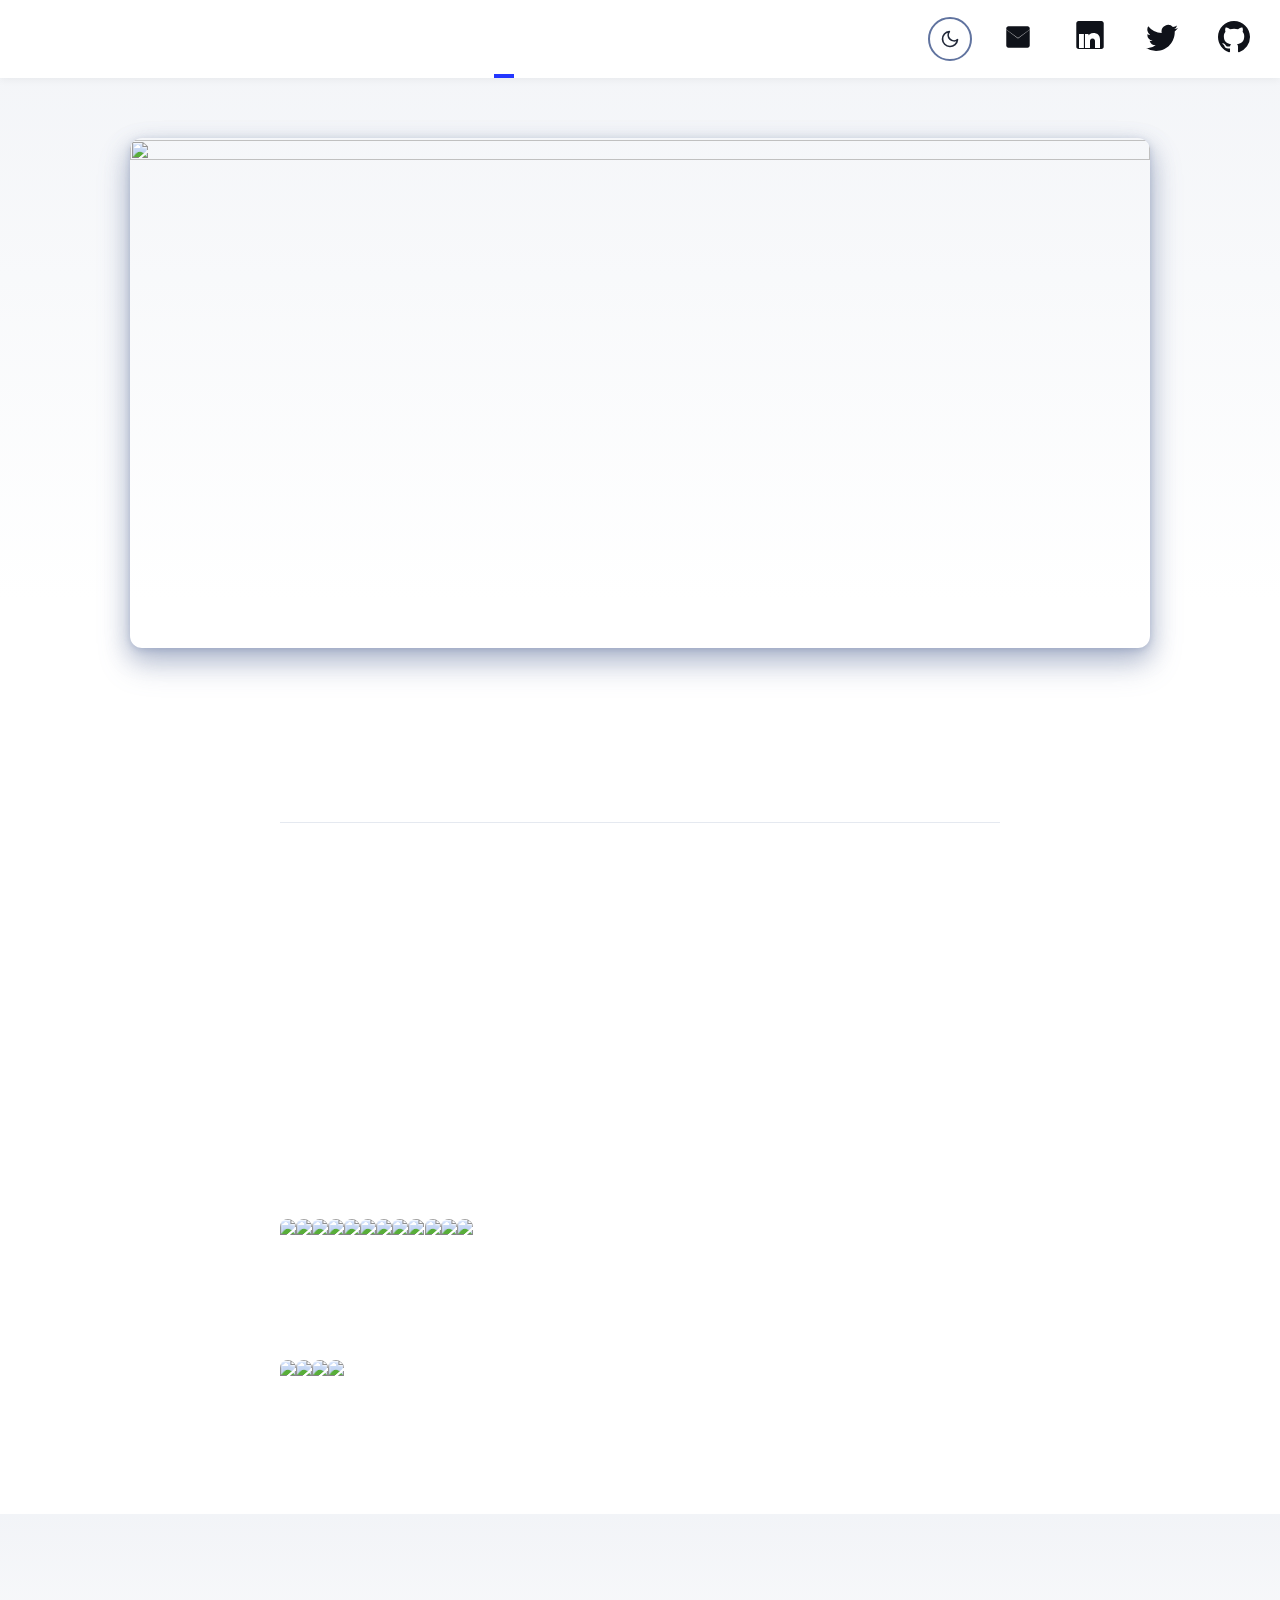
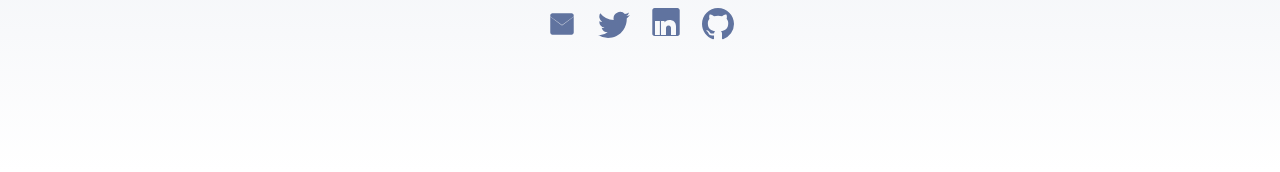
==== commit 368f8137: "Updated About Me" ====
--- a/about/index.html
+++ b/about/index.html
@@ -1,12 +1,12 @@
-<!DOCTYPE html><html lang="en" data-astro-cid-bvzihdzo> <head><!-- Global Metadata --><meta charset="utf-8"><meta name="viewport" content="width=device-width,initial-scale=1"><link rel="icon" type="image/svg+xml" href="/favicon.svg"><link rel="sitemap" href="/sitemap-index.xml"><link rel="alternate" type="application/rss+xml" title="Sachinthra's Portfolio" href="https://sachinthra.github.io/rss.xml"><meta name="generator" content="Astro v5.5.5"><!-- Font preloads --><link rel="preload" href="/fonts/atkinson-regular.woff" as="font" type="font/woff" crossorigin><link rel="preload" href="/fonts/atkinson-bold.woff" as="font" type="font/woff" crossorigin><!-- Canonical URL --><link rel="canonical" href="https://sachinthra.github.io/about/"><!-- Theme initialization script to prevent FOUC --><script>
+<!DOCTYPE html><html lang="en" data-astro-cid-bvzihdzo> <head><!-- Global Metadata --><meta charset="utf-8"><meta name="viewport" content="width=device-width,initial-scale=1"><link rel="icon" type="image/svg+xml" href="/favicon.svg"><link rel="sitemap" href="/sitemap-index.xml"><link rel="alternate" type="application/rss+xml" title="Sachinthra N V" href="https://sachinthra.github.io/rss.xml"><meta name="generator" content="Astro v5.5.5"><!-- Font preloads --><link rel="preload" href="/fonts/atkinson-regular.woff" as="font" type="font/woff" crossorigin><link rel="preload" href="/fonts/atkinson-bold.woff" as="font" type="font/woff" crossorigin><!-- Canonical URL --><link rel="canonical" href="https://sachinthra.github.io/about/"><!-- Theme initialization script to prevent FOUC --><script>
 	// Initialize theme immediately to prevent flash
 	(function() {
 		const theme = localStorage.getItem('theme') || 'dark';
 		document.documentElement.setAttribute('data-theme', theme);
 	})();
-</script><!-- Primary Meta Tags --><title>About Me</title><meta name="title" content="About Me"><meta name="description" content="Something about me, my work and my interests."><!-- Open Graph / Facebook --><meta property="og:type" content="website"><meta property="og:url" content="https://sachinthra.github.io/about/"><meta property="og:title" content="About Me"><meta property="og:description" content="Something about me, my work and my interests."><meta property="og:image" content="https://sachinthra.github.io/blog-placeholder-1.jpg"><!-- Twitter --><meta property="twitter:card" content="summary_large_image"><meta property="twitter:url" content="https://sachinthra.github.io/about/"><meta property="twitter:title" content="About Me"><meta property="twitter:description" content="Something about me, my work and my interests."><meta property="twitter:image" content="https://sachinthra.github.io/blog-placeholder-1.jpg"><link rel="stylesheet" href="/_astro/about.DO7T6Afx.css">
+</script><!-- Primary Meta Tags --><title>About Me</title><meta name="title" content="About Me"><meta name="description" content="Software Engineer, Maker, and IoT Enthusiast."><meta name="author" content="Sachinthra N V"><meta name="keywords" content="Sachinthra N V, Cloud Developer, Software Engineer, HPE, Portfolio, Go, Python, Robotics, IOT, React, DevOps, IoT, Raspberry Pi"><!-- Open Graph / Facebook --><meta property="og:type" content="website"><meta property="og:url" content="https://sachinthra.github.io/about/"><meta property="og:title" content="About Me"><meta property="og:description" content="Software Engineer, Maker, and IoT Enthusiast."><meta property="og:image" content="https://sachinthra.github.io/blog-placeholder-1.jpg"><meta property="og:site_name" content="Sachinthra N V - Portfolio"><!-- Twitter --><meta property="twitter:card" content="summary_large_image"><meta property="twitter:url" content="https://sachinthra.github.io/about/"><meta property="twitter:title" content="About Me"><meta property="twitter:description" content="Software Engineer, Maker, and IoT Enthusiast."><meta property="twitter:image" content="https://sachinthra.github.io/blog-placeholder-1.jpg"><meta property="twitter:creator" content="@sachinthra"><!-- JSON-LD structured data for better SEO --><script type="application/ld+json">{"@context":"https://schema.org","@type":"BlogPosting","headline":"About Me","description":"Software Engineer, Maker, and IoT Enthusiast.","image":"https://sachinthra.github.io/blog-placeholder-about.jpg","datePublished":"2026-01-11T18:30:00.000Z","dateModified":"2026-01-11T18:30:00.000Z","author":{"@type":"Person","name":"Sachinthra N V","url":"https://sachinthra.github.io"},"publisher":{"@type":"Person","name":"Sachinthra N V"},"mainEntityOfPage":{"@type":"WebPage","@id":"https://sachinthra.github.io/about/"}}</script><link rel="stylesheet" href="/styles/about.BiA3aSyX.css">
 <style>main[data-astro-cid-bvzihdzo]{width:calc(100% - 2em);max-width:100%;margin:0}.hero-image[data-astro-cid-bvzihdzo]{width:100%}.hero-image[data-astro-cid-bvzihdzo] img[data-astro-cid-bvzihdzo]{display:block;margin:0 auto;border-radius:12px;box-shadow:var(--box-shadow)}.prose[data-astro-cid-bvzihdzo]{width:720px;max-width:calc(100% - 2em);margin:auto;padding:1em;color:rgb(var(--gray-dark))}.title[data-astro-cid-bvzihdzo]{margin-bottom:1em;padding:1em 0;text-align:center;line-height:1}.title[data-astro-cid-bvzihdzo] h1[data-astro-cid-bvzihdzo]{margin:0 0 .5em}.date[data-astro-cid-bvzihdzo]{margin-bottom:.5em;color:rgb(var(--gray))}.last-updated-on[data-astro-cid-bvzihdzo]{font-style:italic}
-</style></head> <body data-astro-cid-bvzihdzo> <header data-astro-cid-3ef6ksr2> <nav data-astro-cid-3ef6ksr2> <h2 data-astro-cid-3ef6ksr2><a href="/" data-astro-cid-3ef6ksr2>Sachinthra&#39;s Portfolio</a></h2> <div class="internal-links" data-astro-cid-3ef6ksr2> <a href="/" data-astro-cid-3ef6ksr2="true" data-astro-cid-eimmu3lg> Home </a>  <a href="/blog" data-astro-cid-3ef6ksr2="true" data-astro-cid-eimmu3lg> Blog </a>  <a href="/about" class="active" data-astro-cid-3ef6ksr2="true" data-astro-cid-eimmu3lg> About </a>  </div> <div class="social-links" data-astro-cid-3ef6ksr2> <button id="theme-toggle" type="button" aria-label="Toggle theme" data-astro-cid-x3pjskd3> <span id="theme-toggle-light-icon" class="theme-icon" data-astro-cid-x3pjskd3> <!-- Sun icon for light mode --> <svg width="20" height="20" viewBox="0 0 24 24" fill="none" stroke="currentColor" stroke-width="2" stroke-linecap="round" stroke-linejoin="round" data-astro-cid-x3pjskd3> <circle cx="12" cy="12" r="5" data-astro-cid-x3pjskd3></circle> <line x1="12" y1="1" x2="12" y2="3" data-astro-cid-x3pjskd3></line> <line x1="12" y1="21" x2="12" y2="23" data-astro-cid-x3pjskd3></line> <line x1="4.22" y1="4.22" x2="5.64" y2="5.64" data-astro-cid-x3pjskd3></line> <line x1="18.36" y1="18.36" x2="19.78" y2="19.78" data-astro-cid-x3pjskd3></line> <line x1="1" y1="12" x2="3" y2="12" data-astro-cid-x3pjskd3></line> <line x1="21" y1="12" x2="23" y2="12" data-astro-cid-x3pjskd3></line> <line x1="4.22" y1="19.78" x2="5.64" y2="18.36" data-astro-cid-x3pjskd3></line> <line x1="18.36" y1="5.64" x2="19.78" y2="4.22" data-astro-cid-x3pjskd3></line> </svg> </span> <span id="theme-toggle-dark-icon" class="theme-icon" data-astro-cid-x3pjskd3> <!-- Moon icon for dark mode --> <svg width="20" height="20" viewBox="0 0 24 24" fill="none" stroke="currentColor" stroke-width="2" stroke-linecap="round" stroke-linejoin="round" data-astro-cid-x3pjskd3> <path d="M21 12.79A9 9 0 1 1 11.21 3 7 7 0 0 0 21 12.79z" data-astro-cid-x3pjskd3></path> </svg> </span> </button>  <script>
+</style></head> <body data-astro-cid-bvzihdzo> <header data-astro-cid-3ef6ksr2> <nav data-astro-cid-3ef6ksr2> <h2 data-astro-cid-3ef6ksr2><a href="/" data-astro-cid-3ef6ksr2>Sachinthra N V</a></h2> <div class="internal-links" data-astro-cid-3ef6ksr2> <a href="/" data-astro-cid-3ef6ksr2="true" data-astro-cid-eimmu3lg> Home </a>  <a href="/blog" data-astro-cid-3ef6ksr2="true" data-astro-cid-eimmu3lg> Blog </a>  <a href="/about" class="active" data-astro-cid-3ef6ksr2="true" data-astro-cid-eimmu3lg> About </a>  </div> <div class="social-links" data-astro-cid-3ef6ksr2> <button id="theme-toggle" type="button" aria-label="Toggle theme" data-astro-cid-x3pjskd3> <span id="theme-toggle-light-icon" class="theme-icon" data-astro-cid-x3pjskd3> <!-- Sun icon for light mode --> <svg width="20" height="20" viewBox="0 0 24 24" fill="none" stroke="currentColor" stroke-width="2" stroke-linecap="round" stroke-linejoin="round" data-astro-cid-x3pjskd3> <circle cx="12" cy="12" r="5" data-astro-cid-x3pjskd3></circle> <line x1="12" y1="1" x2="12" y2="3" data-astro-cid-x3pjskd3></line> <line x1="12" y1="21" x2="12" y2="23" data-astro-cid-x3pjskd3></line> <line x1="4.22" y1="4.22" x2="5.64" y2="5.64" data-astro-cid-x3pjskd3></line> <line x1="18.36" y1="18.36" x2="19.78" y2="19.78" data-astro-cid-x3pjskd3></line> <line x1="1" y1="12" x2="3" y2="12" data-astro-cid-x3pjskd3></line> <line x1="21" y1="12" x2="23" y2="12" data-astro-cid-x3pjskd3></line> <line x1="4.22" y1="19.78" x2="5.64" y2="18.36" data-astro-cid-x3pjskd3></line> <line x1="18.36" y1="5.64" x2="19.78" y2="4.22" data-astro-cid-x3pjskd3></line> </svg> </span> <span id="theme-toggle-dark-icon" class="theme-icon" data-astro-cid-x3pjskd3> <!-- Moon icon for dark mode --> <svg width="20" height="20" viewBox="0 0 24 24" fill="none" stroke="currentColor" stroke-width="2" stroke-linecap="round" stroke-linejoin="round" data-astro-cid-x3pjskd3> <path d="M21 12.79A9 9 0 1 1 11.21 3 7 7 0 0 0 21 12.79z" data-astro-cid-x3pjskd3></path> </svg> </span> </button>  <script>
 	// Theme toggle functionality
 	function initThemeToggle() {
 		const themeToggle = document.getElementById('theme-toggle');
@@ -68,13 +68,16 @@
 	} else {
 		initThemeToggle();
 	}
-</script> <a href="mailto:sachinthranv@gmail.com" target="_blank" data-astro-cid-3ef6ksr2> <span class="sr-only" data-astro-cid-3ef6ksr2>Send an email to Sachinthra</span> <svg viewBox="0 0 24 24" aria-hidden="true" width="32" height="32" astro-icon="social/gmail" data-astro-cid-3ef6ksr2> <path fill="currentColor" d="M12 13.065L3.2 6.6V18.4C3.2 19.28 3.92 20 4.8 20H19.2C20.08 20 20.8 19.28 20.8 18.4V6.6L12 13.065ZM12 11.2L20.8 4.8H19.2L12 9.935L4.8 4.8H3.2L12 11.2ZM19.2 4H4.8C3.92 4 3.2 4.72 3.2 5.6V6.4L12 12.8L20.8 6.4V5.6C20.8 4.72 20.08 4 19.2 4Z" data-astro-cid-3ef6ksr2></path> </svg> </a> <a href="https://linkedin.com/in/sachinthra/" target="_blank" data-astro-cid-3ef6ksr2> <span class="sr-only" data-astro-cid-3ef6ksr2>Follow Sachinthra on Linkedin</span> <svg viewBox="0 0 16 16" aria-hidden="true" width="32" height="32" data-astro-cid-3ef6ksr2><path fill="currentColor" d="M1.146 1.146C1.146 0.513 1.659 0 2.293 0h11.414c.634 0 1.147.513 1.147 1.146v11.708c0 .633-.513 1.146-1.147 1.146H2.293c-.634 0-1.147-.513-1.147-1.146V1.146zM4.943 13.5V6.5H2.5v7h2.443zm-1.221-8.25a1.25 1.25 0 1 1 0-2.5 1.25 1.25 0 0 1 0 2.5zm9.278 8.25V9.25c0-2.25-1.5-3.25-3.25-3.25-1.5 0-2.25.75-2.5 1.25V6.5H5.5v7h2.5v-3.5c0-.5.25-1.25 1.25-1.25s1.25.75 1.25 1.25V13.5h2.5z" data-astro-cid-3ef6ksr2></path></svg> </a> <a href="https://x.com/Sachinthra" target="_blank" data-astro-cid-3ef6ksr2> <span class="sr-only" data-astro-cid-3ef6ksr2>Follow Sachinthra on X(Twitter)</span> <svg viewBox="0 0 16 16" aria-hidden="true" width="32" height="32" data-astro-cid-3ef6ksr2><path fill="currentColor" d="M5.026 15c6.038 0 9.341-5.003 9.341-9.334 0-.14 0-.282-.006-.422A6.685 6.685 0 0 0 16 3.542a6.658 6.658 0 0 1-1.889.518 3.301 3.301 0 0 0 1.447-1.817 6.533 6.533 0 0 1-2.087.793A3.286 3.286 0 0 0 7.875 6.03a9.325 9.325 0 0 1-6.767-3.429 3.289 3.289 0 0 0 1.018 4.382A3.323 3.323 0 0 1 .64 6.575v.045a3.288 3.288 0 0 0 2.632 3.218 3.203 3.203 0 0 1-.865.115 3.23 3.23 0 0 1-.614-.057 3.283 3.283 0 0 0 3.067 2.277A6.588 6.588 0 0 1 .78 13.58a6.32 6.32 0 0 1-.78-.045A9.344 9.344 0 0 0 5.026 15z" data-astro-cid-3ef6ksr2></path></svg> </a> <a href="https://github.com/sachinthra" target="_blank" data-astro-cid-3ef6ksr2> <span class="sr-only" data-astro-cid-3ef6ksr2>Go to Sachinthra's GitHub repo</span> <svg viewBox="0 0 16 16" aria-hidden="true" width="32" height="32" data-astro-cid-3ef6ksr2><path fill="currentColor" d="M8 0C3.58 0 0 3.58 0 8c0 3.54 2.29 6.53 5.47 7.59.4.07.55-.17.55-.38 0-.19-.01-.82-.01-1.49-2.01.37-2.53-.49-2.69-.94-.09-.23-.48-.94-.82-1.13-.28-.15-.68-.52-.01-.53.63-.01 1.08.58 1.23.82.72 1.21 1.87.87 2.33.66.07-.52.28-.87.51-1.07-1.78-.2-3.64-.89-3.64-3.95 0-.87.31-1.59.82-2.15-.08-.2-.36-1.02.08-2.12 0 0 .67-.21 2.2.82.64-.18 1.32-.27 2-.27.68 0 1.36.09 2 .27 1.53-1.04 2.2-.82 2.2-.82.44 1.1.16 1.92.08 2.12.51.56.82 1.27.82 2.15 0 3.07-1.87 3.75-3.65 3.95.29.25.54.73.54 1.48 0 1.07-.01 1.93-.01 2.2 0 .21.15.46.55.38A8.012 8.012 0 0 0 16 8c0-4.42-3.58-8-8-8z" data-astro-cid-3ef6ksr2></path></svg> </a> </div> </nav> </header>  <main data-astro-cid-bvzihdzo> <article data-astro-cid-bvzihdzo> <div class="hero-image" data-astro-cid-bvzihdzo> <img width="1020" height="510" src="/blog-placeholder-about.jpg" alt="" data-astro-cid-bvzihdzo> </div> <div class="prose" data-astro-cid-bvzihdzo> <div class="title" data-astro-cid-bvzihdzo> <div class="date" data-astro-cid-bvzihdzo> <time datetime="2025-07-01T18:30:00.000Z"> Jul 2, 2025 </time>  </div> <h1 data-astro-cid-bvzihdzo>About Me</h1> <hr data-astro-cid-bvzihdzo> </div>  <p>
-I'm a Software Development Engineer (SDE-2) focused on building scalable
-    cloud systems and deploying real-world solutions using IoT and containerized
-    applications. I enjoy working at the intersection of hardware, software, and
-    infrastructure. Exploring the world of IOT using ESP32 and Raspberry Pi.
-</p> <h2>Things I code with</h2> <p> <img alt="React" src="https://img.shields.io/badge/-React-45b8d8?style=flat-square&logo=react&logoColor=white"> <img alt="Docker" src="https://img.shields.io/badge/-Docker-46a2f1?style=flat-square&logo=docker&logoColor=white"> <img alt="github actions" src="https://img.shields.io/badge/-Github_Actions-2088FF?style=flat-square&logo=github-actions&logoColor=white"> <img alt="TypeScript" src="https://img.shields.io/badge/-TypeScript-007ACC?style=flat-square&logo=typescript&logoColor=white"> <img alt="Heroku" src="https://img.shields.io/badge/-Heroku-430098?style=flat-square&logo=heroku&logoColor=white"> <img alt="redux" src="https://img.shields.io/badge/-Redux-764ABC?style=flat-square&logo=redux&logoColor=white"> <img alt="Sass" src="https://img.shields.io/badge/-Sass-CC6699?style=flat-square&logo=sass&logoColor=white"> <img alt="git" src="https://img.shields.io/badge/-Git-F05032?style=flat-square&logo=git&logoColor=white"> <img alt="npm" src="https://img.shields.io/badge/-NPM-CB3837?style=flat-square&logo=npm&logoColor=white"> <img alt="html5" src="https://img.shields.io/badge/-HTML5-E34F26?style=flat-square&logo=html5&logoColor=white"> <img alt="Nodejs" src="https://img.shields.io/badge/-Nodejs-43853d?style=flat-square&logo=Node.js&logoColor=white"> </p> <p> <code>GoLang</code>, <code>ESP32</code>, <code>Raspberry Pi</code>, <code>Python</code>, <code>C++</code>, <code>JavaScript</code> </p> <h2>Find me</h2> <p> <a href="https://github.com/sachinthra" target="_blank"><img alt="Github" src="https://img.shields.io/badge/GitHub-%2312100E.svg?&style=for-the-badge&logo=Github&logoColor=white"></a> <a href="https://www.linkedin.com/in/sachinthra" target="_blank"><img alt="LinkedIn" src="https://img.shields.io/badge/linkedin-%230077B5.svg?&style=for-the-badge&logo=linkedin&logoColor=white"></a> <a href="https://x.com/Sachinthra" target="_blank"><img alt="Twitter" src="https://img.shields.io/badge/X-%2312100E.svg?&style=for-the-badge&logo=X&logoColor=white"></a> <a href="mailto:sachinthranv@gmail.com" target="_blank"><img alt="Github" src="https://img.shields.io/badge/Gmail-%2312100E.svg?&style=for-the-badge&logo=Gmail&logoColor=red"></a> </p>  </div> </article> </main> <footer data-astro-cid-sz7xmlte>
-&copy; 2025 Sachinthra. All rights reserved.
+</script> <a href="mailto:sachinthranv@gmail.com" target="_blank" data-astro-cid-3ef6ksr2> <span class="sr-only" data-astro-cid-3ef6ksr2>Send an email to Sachinthra</span> <svg viewBox="0 0 24 24" aria-hidden="true" width="32" height="32" astro-icon="social/gmail" data-astro-cid-3ef6ksr2> <path fill="currentColor" d="M12 13.065L3.2 6.6V18.4C3.2 19.28 3.92 20 4.8 20H19.2C20.08 20 20.8 19.28 20.8 18.4V6.6L12 13.065ZM12 11.2L20.8 4.8H19.2L12 9.935L4.8 4.8H3.2L12 11.2ZM19.2 4H4.8C3.92 4 3.2 4.72 3.2 5.6V6.4L12 12.8L20.8 6.4V5.6C20.8 4.72 20.08 4 19.2 4Z" data-astro-cid-3ef6ksr2></path> </svg> </a> <a href="https://linkedin.com/in/sachinthra/" target="_blank" data-astro-cid-3ef6ksr2> <span class="sr-only" data-astro-cid-3ef6ksr2>Follow Sachinthra on Linkedin</span> <svg viewBox="0 0 16 16" aria-hidden="true" width="32" height="32" data-astro-cid-3ef6ksr2><path fill="currentColor" d="M1.146 1.146C1.146 0.513 1.659 0 2.293 0h11.414c.634 0 1.147.513 1.147 1.146v11.708c0 .633-.513 1.146-1.147 1.146H2.293c-.634 0-1.147-.513-1.147-1.146V1.146zM4.943 13.5V6.5H2.5v7h2.443zm-1.221-8.25a1.25 1.25 0 1 1 0-2.5 1.25 1.25 0 0 1 0 2.5zm9.278 8.25V9.25c0-2.25-1.5-3.25-3.25-3.25-1.5 0-2.25.75-2.5 1.25V6.5H5.5v7h2.5v-3.5c0-.5.25-1.25 1.25-1.25s1.25.75 1.25 1.25V13.5h2.5z" data-astro-cid-3ef6ksr2></path></svg> </a> <a href="https://x.com/Sachinthra" target="_blank" data-astro-cid-3ef6ksr2> <span class="sr-only" data-astro-cid-3ef6ksr2>Follow Sachinthra on X(Twitter)</span> <svg viewBox="0 0 16 16" aria-hidden="true" width="32" height="32" data-astro-cid-3ef6ksr2><path fill="currentColor" d="M5.026 15c6.038 0 9.341-5.003 9.341-9.334 0-.14 0-.282-.006-.422A6.685 6.685 0 0 0 16 3.542a6.658 6.658 0 0 1-1.889.518 3.301 3.301 0 0 0 1.447-1.817 6.533 6.533 0 0 1-2.087.793A3.286 3.286 0 0 0 7.875 6.03a9.325 9.325 0 0 1-6.767-3.429 3.289 3.289 0 0 0 1.018 4.382A3.323 3.323 0 0 1 .64 6.575v.045a3.288 3.288 0 0 0 2.632 3.218 3.203 3.203 0 0 1-.865.115 3.23 3.23 0 0 1-.614-.057 3.283 3.283 0 0 0 3.067 2.277A6.588 6.588 0 0 1 .78 13.58a6.32 6.32 0 0 1-.78-.045A9.344 9.344 0 0 0 5.026 15z" data-astro-cid-3ef6ksr2></path></svg> </a> <a href="https://github.com/sachinthra" target="_blank" data-astro-cid-3ef6ksr2> <span class="sr-only" data-astro-cid-3ef6ksr2>Go to Sachinthra's GitHub repo</span> <svg viewBox="0 0 16 16" aria-hidden="true" width="32" height="32" data-astro-cid-3ef6ksr2><path fill="currentColor" d="M8 0C3.58 0 0 3.58 0 8c0 3.54 2.29 6.53 5.47 7.59.4.07.55-.17.55-.38 0-.19-.01-.82-.01-1.49-2.01.37-2.53-.49-2.69-.94-.09-.23-.48-.94-.82-1.13-.28-.15-.68-.52-.01-.53.63-.01 1.08.58 1.23.82.72 1.21 1.87.87 2.33.66.07-.52.28-.87.51-1.07-1.78-.2-3.64-.89-3.64-3.95 0-.87.31-1.59.82-2.15-.08-.2-.36-1.02.08-2.12 0 0 .67-.21 2.2.82.64-.18 1.32-.27 2-.27.68 0 1.36.09 2 .27 1.53-1.04 2.2-.82 2.2-.82.44 1.1.16 1.92.08 2.12.51.56.82 1.27.82 2.15 0 3.07-1.87 3.75-3.65 3.95.29.25.54.73.54 1.48 0 1.07-.01 1.93-.01 2.2 0 .21.15.46.55.38A8.012 8.012 0 0 0 16 8c0-4.42-3.58-8-8-8z" data-astro-cid-3ef6ksr2></path></svg> </a> </div> </nav> </header>  <main data-astro-cid-bvzihdzo> <article data-astro-cid-bvzihdzo> <div class="hero-image" data-astro-cid-bvzihdzo> <img width="1020" height="510" src="/blog-placeholder-about.jpg" alt="" data-astro-cid-bvzihdzo> </div> <div class="prose" data-astro-cid-bvzihdzo> <div class="title" data-astro-cid-bvzihdzo> <div class="date" data-astro-cid-bvzihdzo> <time datetime="2026-01-11T18:30:00.000Z"> Jan 12, 2026 </time>  </div> <h1 data-astro-cid-bvzihdzo>About Me</h1> <hr data-astro-cid-bvzihdzo> </div>  <p> <strong>Hello! I’m Sachinthra.</strong> </p> <p>
+I am a <strong>Software Development Engineer (SDE-2)</strong> by day and a hardware tinkerer by night. 
+    While my professional focus is on building scalable cloud systems and backend infrastructure, my passion lies at the intersection of <strong>Software and Robotics</strong>.
+</p> <p>
+I don't just write code that lives on servers; I love building systems that interact with the physical world. 
+    Whether it's deploying a production-grade <strong>Kubernetes</strong> cluster or soldering an <strong>ESP32</strong> to automate my lights, I’m obsessed with understanding how things work from the silicon up.
+</p> <h5>The Tech Stack</h5> <p>
+My weapon of choice is <strong>Go</strong> for backend performance, but I'm fluent across the stack.
+</p> <p> <img alt="Go" src="https://img.shields.io/badge/-Go-00ADD8?style=flat-square&logo=go&logoColor=white"> <img alt="C++" src="https://img.shields.io/badge/-C++-00599C?style=flat-square&logo=c%2B%2B&logoColor=white"> <img alt="Python" src="https://img.shields.io/badge/-Python-3776AB?style=flat-square&logo=python&logoColor=white"> <img alt="Linux" src="https://img.shields.io/badge/-Linux-FCC624?style=flat-square&logo=linux&logoColor=black"> <img alt="Docker" src="https://img.shields.io/badge/-Docker-46a2f1?style=flat-square&logo=docker&logoColor=white"> <img alt="PostgreSQL" src="https://img.shields.io/badge/-PostgreSQL-4169E1?style=flat-square&logo=postgresql&logoColor=white"> <img alt="Redis" src="https://img.shields.io/badge/-Redis-DC382D?style=flat-square&logo=redis&logoColor=white"> <img alt="Github Actions" src="https://img.shields.io/badge/-Github_Actions-2088FF?style=flat-square&logo=github-actions&logoColor=white"> <img alt="Raspberry Pi" src="https://img.shields.io/badge/-Raspberry_Pi-A22846?style=flat-square&logo=raspberry-pi&logoColor=white"> <img alt="Arduino" src="https://img.shields.io/badge/-Arduino-00979D?style=flat-square&logo=arduino&logoColor=white"> <img alt="React" src="https://img.shields.io/badge/-React-45b8d8?style=flat-square&logo=react&logoColor=white"> <img alt="TypeScript" src="https://img.shields.io/badge/-TypeScript-007ACC?style=flat-square&logo=typescript&logoColor=white"> </p> <h3>Find Me</h3> <p> <a href="https://github.com/sachinthra" target="_blank"> <img alt="Github" src="https://img.shields.io/badge/GitHub-%2312100E.svg?&style=for-the-badge&logo=Github&logoColor=white"> </a> <a href="https://www.linkedin.com/in/sachinthra" target="_blank"> <img alt="LinkedIn" src="https://img.shields.io/badge/linkedin-%230077B5.svg?&style=for-the-badge&logo=linkedin&logoColor=white"> </a> <a href="https://x.com/Sachinthra" target="_blank"> <img alt="Twitter" src="https://img.shields.io/badge/X-%2312100E.svg?&style=for-the-badge&logo=X&logoColor=white"> </a> <a href="mailto:sachinthranv@gmail.com" target="_blank"> <img alt="Gmail" src="https://img.shields.io/badge/Gmail-%2312100E.svg?&style=for-the-badge&logo=Gmail&logoColor=red"> </a> </p>  </div> </article> </main> <footer data-astro-cid-sz7xmlte>
+&copy; 2026 Sachinthra. All rights reserved.
 <div class="social-links" data-astro-cid-sz7xmlte> <!-- <a href="https://m.webtoo.ls/@astro" target="_blank">
 			<span class="sr-only">Follow Astro on Mastodon</span>
 			<svg
--- a/styles/about.BiA3aSyX.css
+++ b/styles/about.BiA3aSyX.css
@@ -0,0 +1 @@
+:root{--accent: #2337ff;--accent-dark: #000d8a;--black: 15, 18, 25;--gray: 96, 115, 159;--gray-light: 229, 233, 240;--gray-dark: 34, 41, 57;--gray-gradient: rgba(var(--gray-light), 50%), #fff;--box-shadow: 0 2px 6px rgba(var(--gray), 25%), 0 8px 24px rgba(var(--gray), 33%), 0 16px 32px rgba(var(--gray), 33%)}[data-theme=dark]{--accent: #4d7fff;--accent-dark: #2337ff;--black: 255, 255, 255;--gray: 159, 175, 196;--gray-light: 45, 52, 69;--gray-dark: 229, 233, 240;--gray-gradient: rgba(var(--gray-light), 50%), #1a1a1a;--box-shadow: 0 2px 6px rgba(0, 0, 0, 25%), 0 8px 24px rgba(0, 0, 0, 33%), 0 16px 32px rgba(0, 0, 0, 33%)}[data-theme=dark] body{background:linear-gradient(var(--gray-gradient)) no-repeat;background-size:100% 600px;background-color:#1a1a1a}[data-theme=dark] header{background:#2a2a2a!important;box-shadow:0 2px 8px #00000040!important}@font-face{font-family:Atkinson;src:url(/fonts/atkinson-regular.woff) format("woff");font-weight:400;font-style:normal;font-display:swap}@font-face{font-family:Atkinson;src:url(/fonts/atkinson-bold.woff) format("woff");font-weight:700;font-style:normal;font-display:swap}body{font-family:Atkinson,sans-serif;margin:0;padding:0;text-align:left;background:linear-gradient(var(--gray-gradient)) no-repeat;background-size:100% 600px;word-wrap:break-word;overflow-wrap:break-word;color:rgb(var(--gray-dark));font-size:20px;line-height:1.7}main{width:720px;max-width:calc(100% - 2em);margin:auto;padding:3em 1em}h1,h2,h3,h4,h5,h6{margin:0 0 .5rem;color:rgb(var(--black));line-height:1.2}h1{font-size:3.052em}h2{font-size:2.441em}h3{font-size:1.953em}h4{font-size:1.563em}h5{font-size:1.25em}strong,b{font-weight:700}a,a:hover{color:var(--accent)}p{margin-bottom:1em}.prose p{margin-bottom:2em}textarea{width:100%;font-size:16px}input{font-size:16px}table{width:100%}img{max-width:100%;height:auto;border-radius:8px}code{padding:2px 5px;background-color:rgb(var(--gray-light));border-radius:2px}[data-theme=dark] code{color:rgb(var(--gray-dark))}pre{padding:1.5em;border-radius:8px;background-color:rgb(var(--gray-light));overflow-x:auto}[data-theme=dark] pre{background-color:#2d3445f2;background-image:none;border:1px solid rgba(80,90,110,.3)}pre>code{all:unset}blockquote{border-left:4px solid var(--accent);padding:0 0 0 20px;margin:0;font-size:1.333em}hr{border:none;border-top:1px solid rgb(var(--gray-light))}@media (max-width: 720px){body{font-size:18px}main{padding:1em}}.sr-only{border:0;padding:0;margin:0;position:absolute!important;height:1px;width:1px;overflow:hidden;clip:rect(1px 1px 1px 1px);clip:rect(1px,1px,1px,1px);clip-path:inset(50%);white-space:nowrap}a[data-astro-cid-eimmu3lg]{display:inline-block;text-decoration:none}a[data-astro-cid-eimmu3lg].active{font-weight:bolder;text-decoration:underline}#theme-toggle[data-astro-cid-x3pjskd3]{background:none;border:2px solid rgb(var(--gray));border-radius:50%;width:44px;height:44px;display:flex;align-items:center;justify-content:center;cursor:pointer;transition:all .3s ease;color:rgb(var(--gray-dark))}#theme-toggle[data-astro-cid-x3pjskd3]:hover{border-color:var(--accent);color:var(--accent);transform:scale(1.1)}.theme-icon[data-astro-cid-x3pjskd3]{display:none;align-items:center;justify-content:center}.theme-icon[data-astro-cid-x3pjskd3].active{display:flex}#theme-toggle[data-astro-cid-x3pjskd3]:focus{outline:2px solid var(--accent);outline-offset:2px}header[data-astro-cid-3ef6ksr2]{margin:0;padding:0 1em;background:#fff;box-shadow:0 2px 8px rgba(var(--black),5%);transition:background-color .3s ease,box-shadow .3s ease}[data-theme=dark] header[data-astro-cid-3ef6ksr2]{background:#2a2a2a;box-shadow:0 2px 8px #00000040}h2[data-astro-cid-3ef6ksr2]{margin:0;font-size:1em}h2[data-astro-cid-3ef6ksr2] a[data-astro-cid-3ef6ksr2],h2[data-astro-cid-3ef6ksr2] a[data-astro-cid-3ef6ksr2].active{text-decoration:none;color:rgb(var(--black));transition:color .3s ease}nav[data-astro-cid-3ef6ksr2]{display:flex;align-items:center;justify-content:space-between}nav[data-astro-cid-3ef6ksr2] a[data-astro-cid-3ef6ksr2]{padding:1em .5em;color:rgb(var(--black));border-bottom:4px solid transparent;text-decoration:none;transition:color .3s ease,border-bottom-color .3s ease}nav[data-astro-cid-3ef6ksr2] a[data-astro-cid-3ef6ksr2].active{text-decoration:none;border-bottom-color:var(--accent)}.social-links[data-astro-cid-3ef6ksr2],.social-links[data-astro-cid-3ef6ksr2] a[data-astro-cid-3ef6ksr2]{display:flex;align-items:center;gap:.5em}.social-links[data-astro-cid-3ef6ksr2]{gap:1em}.social-links[data-astro-cid-3ef6ksr2] svg[data-astro-cid-3ef6ksr2]{transition:color .3s ease}@media (max-width: 720px){.social-links[data-astro-cid-3ef6ksr2]{display:none}}footer[data-astro-cid-sz7xmlte]{padding:2em 1em 6em;background:linear-gradient(var(--gray-gradient)) no-repeat;color:rgb(var(--gray));text-align:center}.social-links[data-astro-cid-sz7xmlte]{display:flex;justify-content:center;gap:1em;margin-top:1em}.social-links[data-astro-cid-sz7xmlte] a[data-astro-cid-sz7xmlte]{text-decoration:none;color:rgb(var(--gray))}.social-links[data-astro-cid-sz7xmlte] a[data-astro-cid-sz7xmlte]:hover{color:rgb(var(--gray-dark))}
